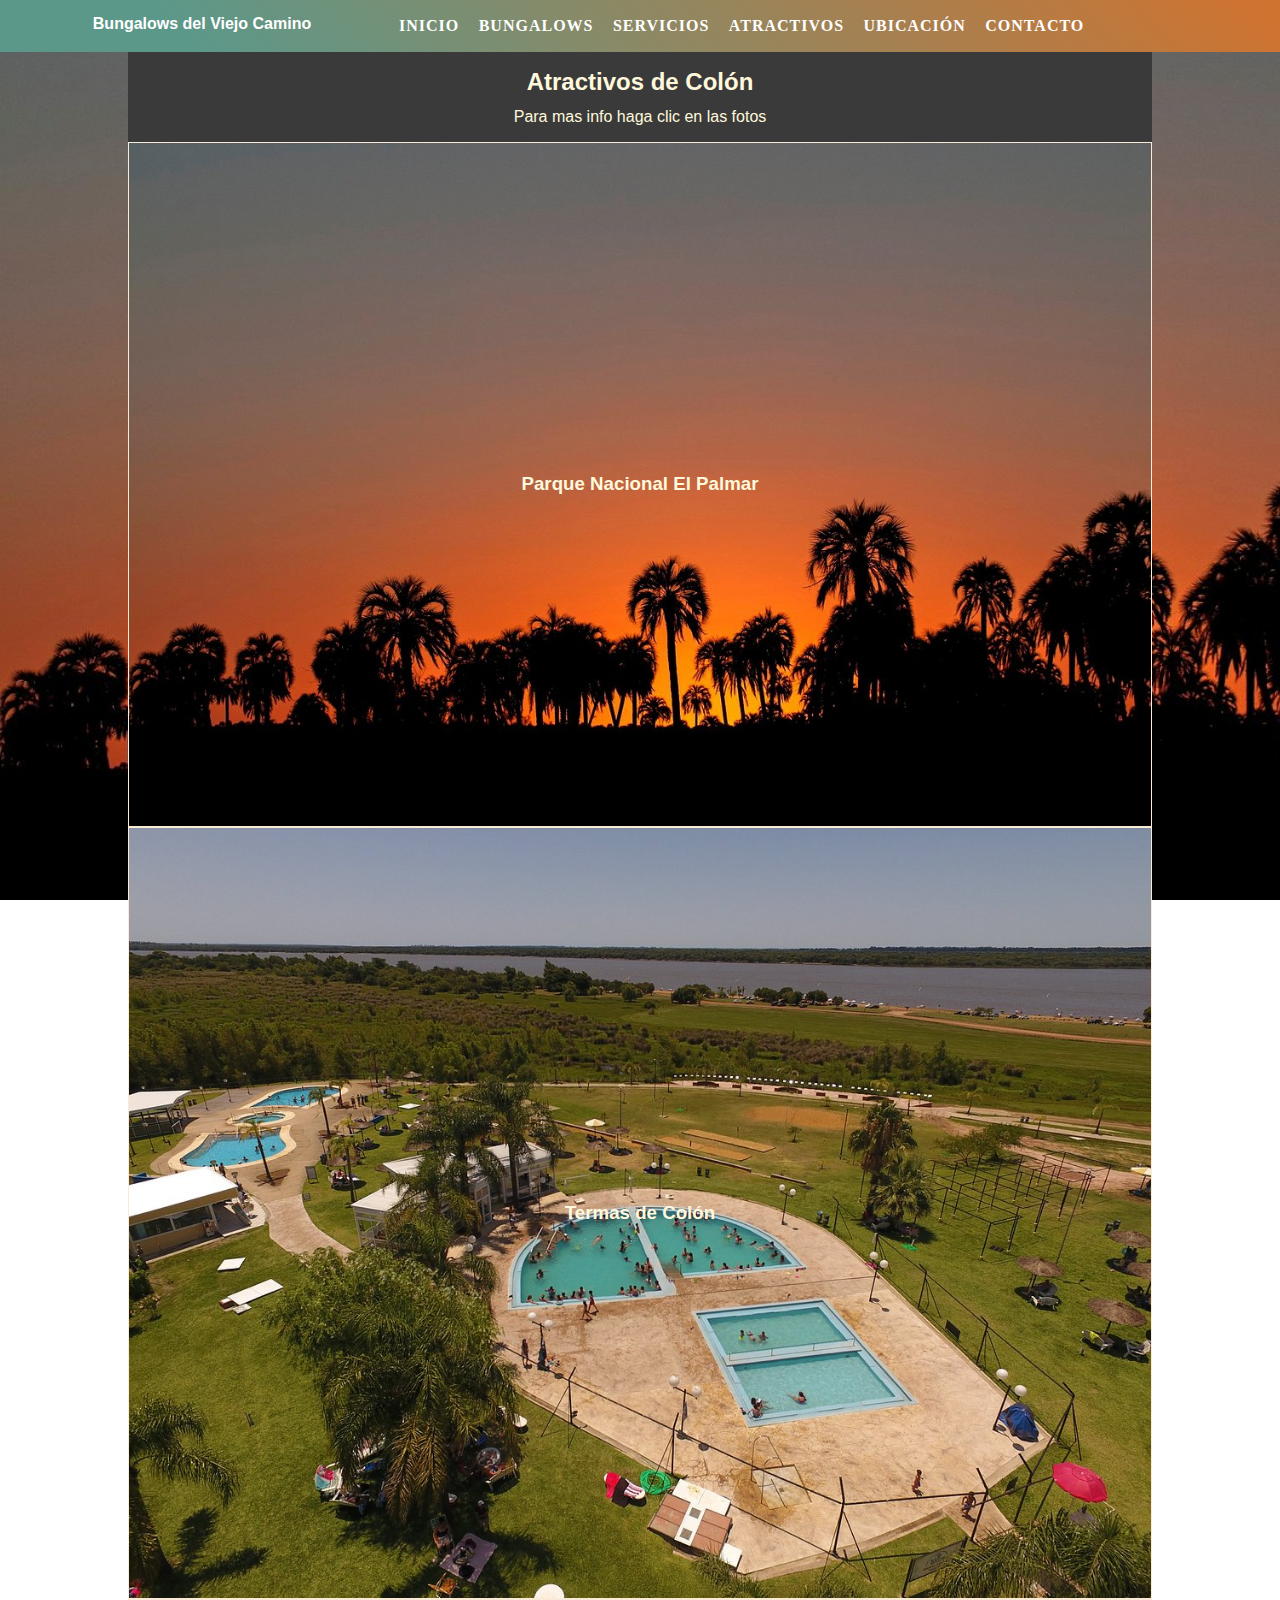
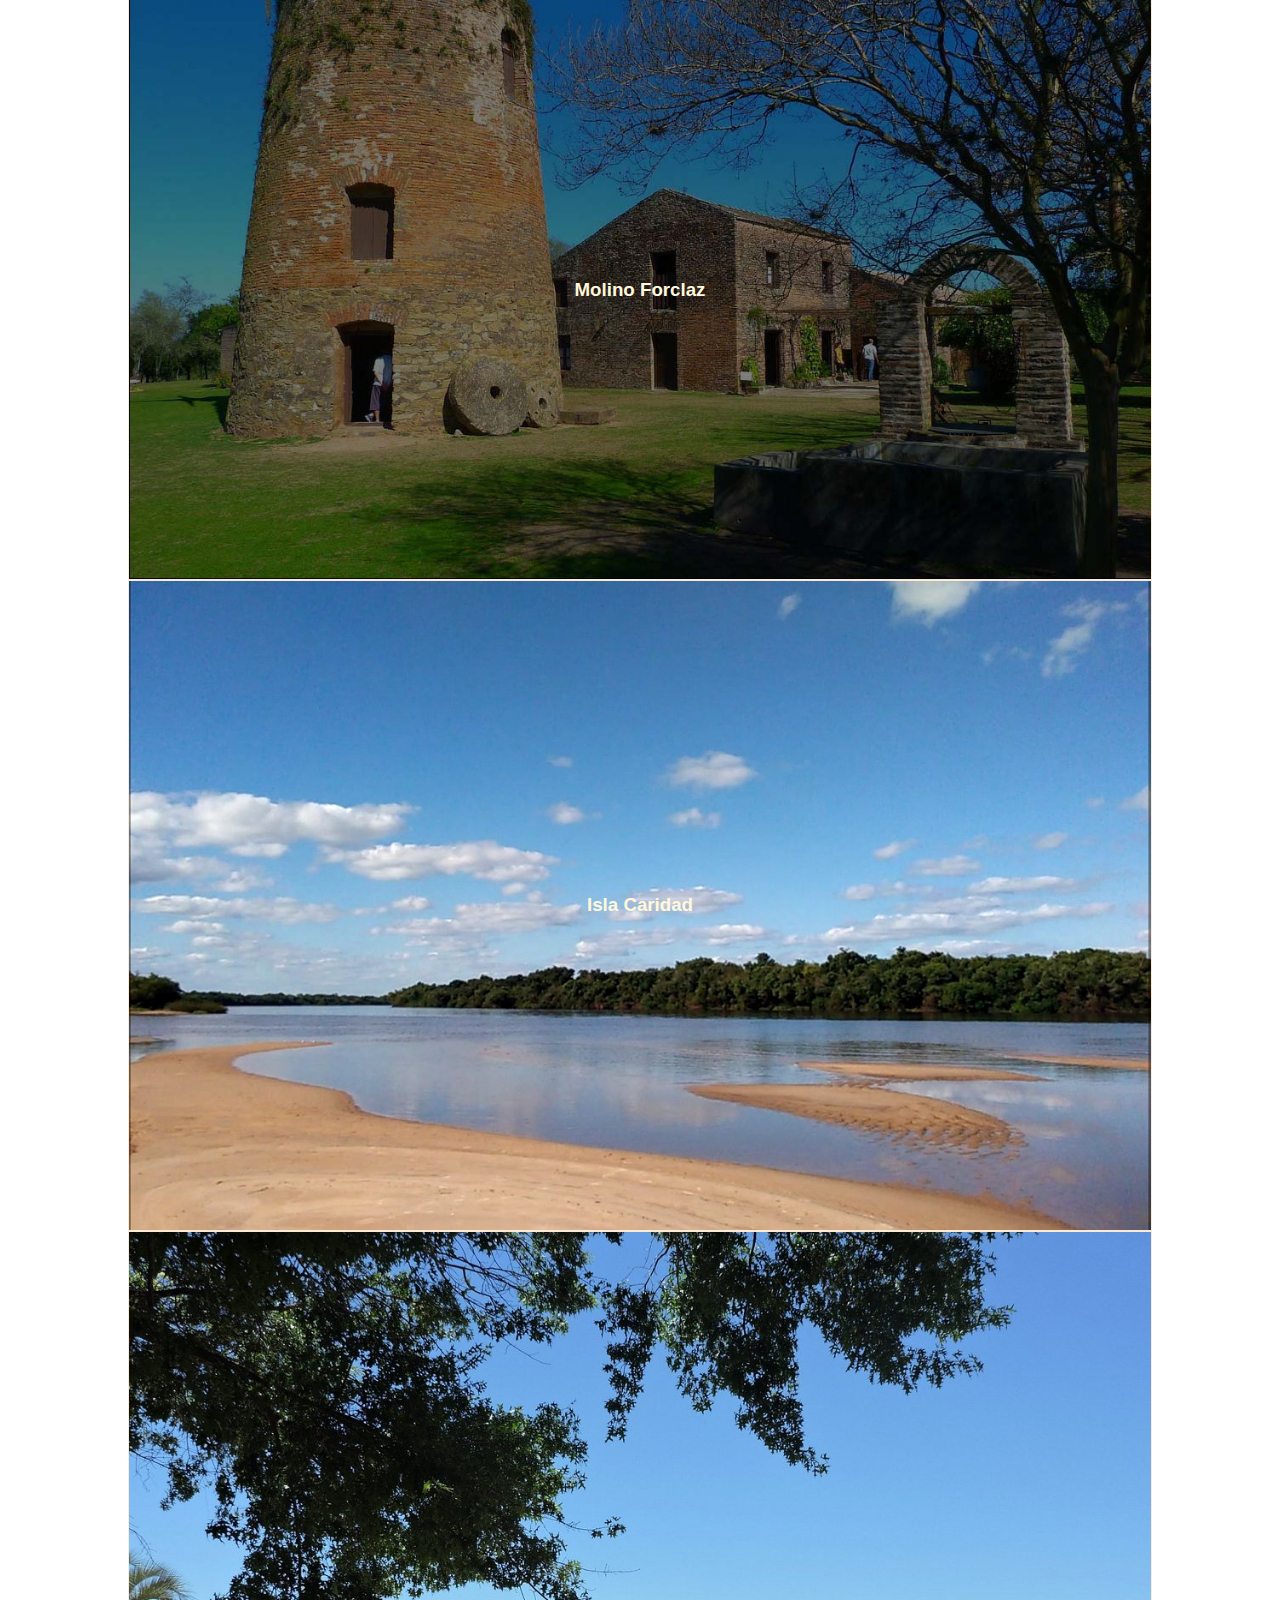
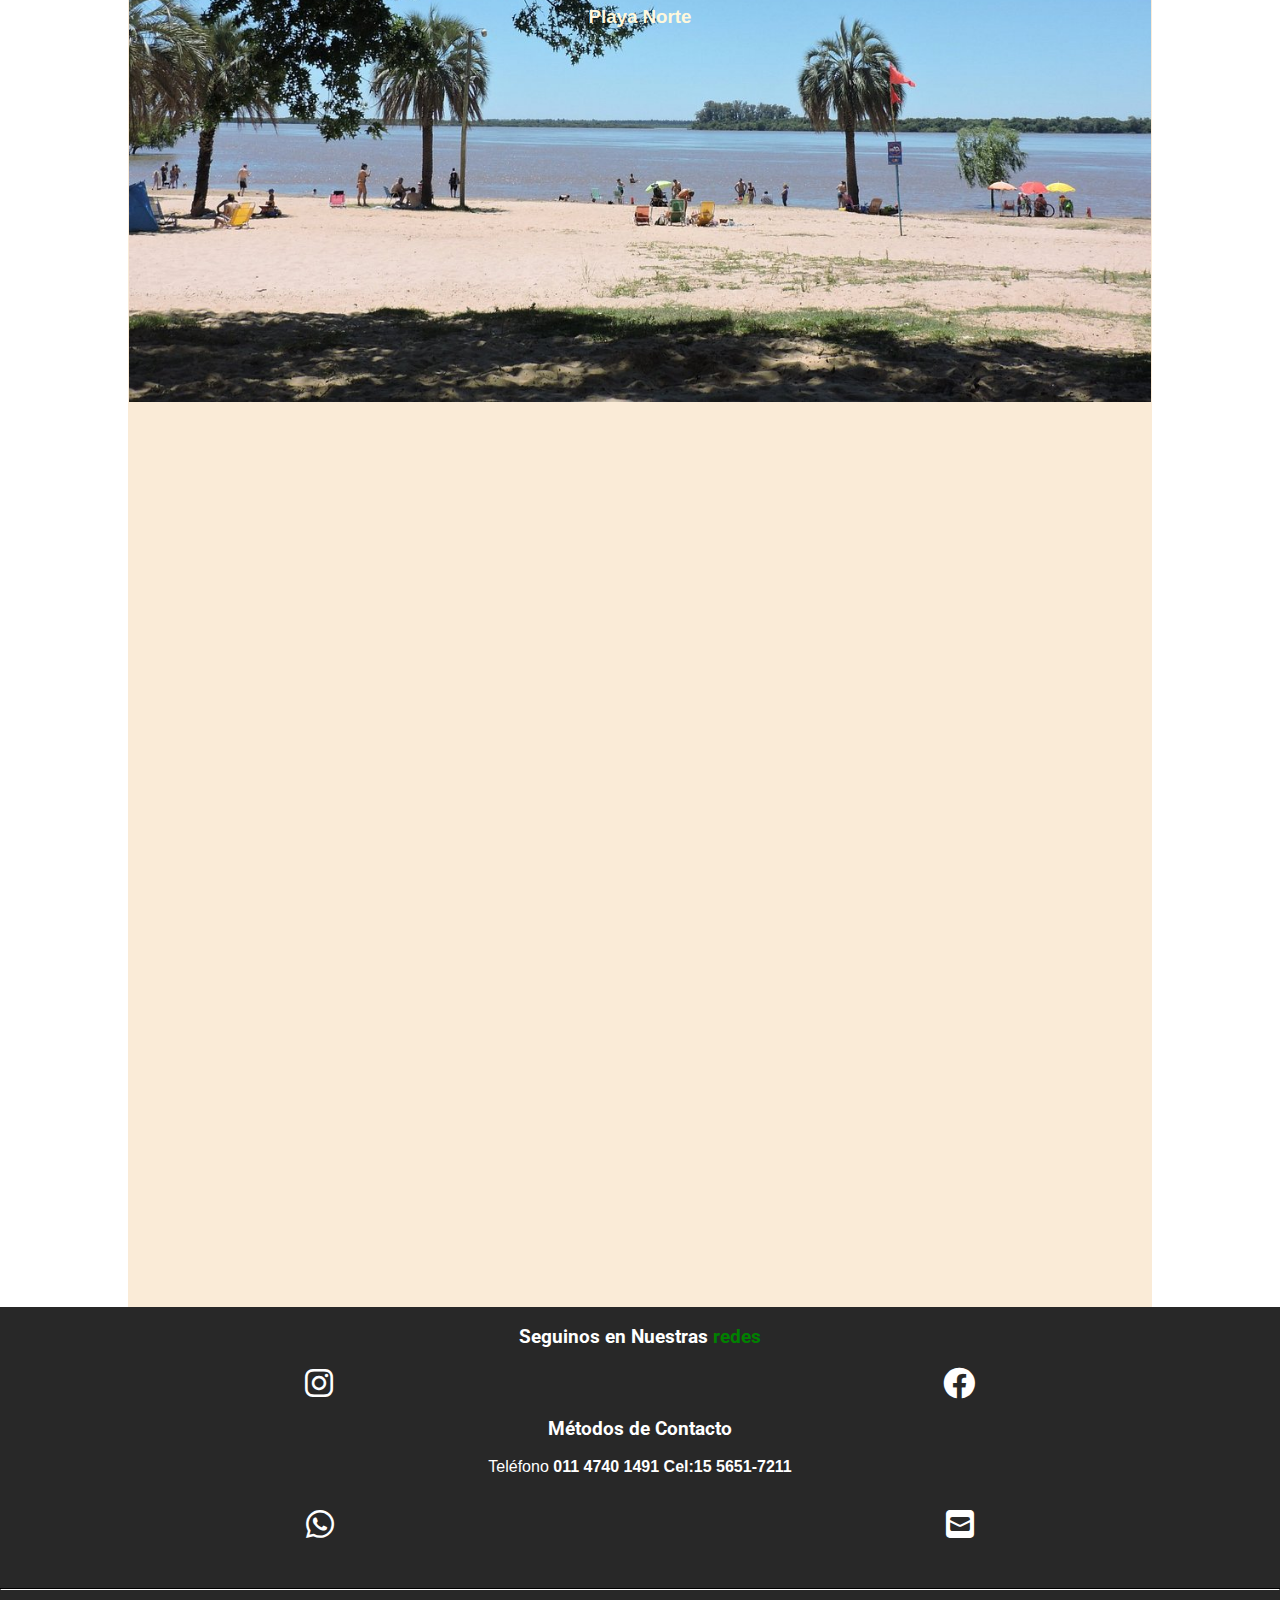
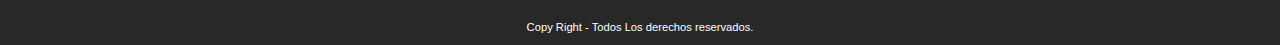
==== vistas/atractivos.html @ c1415321 "foto23A+telefonosCorreccion" ====
<!DOCTYPE html>
<html lang="en">
<head>   
    <link rel="preconnect" href="https://fonts.googleapis.com">
    <link rel="preconnect" href="https://fonts.gstatic.com" crossorigin>
    <link href="https://fonts.googleapis.com/css2?family=Roboto&display=swap" rel="stylesheet">    
    <link rel="stylesheet" href="../estilos/main.css">
    <meta charset="UTF-8">
    <meta http-equiv="X-UA-Compatible" content="IE=edge">
    <meta name="viewport" content="width=device-width, initial-scale=1.0">
    <meta name="description" content="Bungalows en colón entre ríos, alojamiento en colón Entre Ríos, El Palmar, Playa Norte">
    <meta name="keywords" content="Colón, Entre Rios, termas, río Uruguay, pileta, piamonte 590, aire acondicionado, bungalows">
    <meta name="author" content="Bungalows Del Viejo Camino, Silvia Dego">
    <title>Atractivos</title>
    <link rel="icon" href="../imagenes/icono.ico">    
    <link rel="stylesheet" href="https://cdnjs.cloudflare.com/ajax/libs/font-awesome/6.0.0-beta3/css/all.min.css">
</head>
<body>        
    <header class="header">         
        <div class="header__container--logo">   
			<h1 class="header__logo" id="logo">Bungalows del Viejo Camino </h1>      
			<a href="#" id="menu-toggle" onclick='toggle_menu(); false;'></a>
		</div>       
		<nav class="header__nav navegacion">
            <ul class="header__list menu">
                <li class="header__item"><a class="header__link" href="../index.html">Inicio</a></li>
                <li class="header__item"><a class="header__link" href="../vistas/bungalows.html">Bungalows</a></li>
				<li class="header__item"><a class="header__link" href="../vistas/servicios.html">Servicios</a></li>
                <li class="header__item"><a class="header__link" href="../vistas/atractivos.html">Atractivos</a></li>
                <li class="header__item"><a class="header__link" href="../vistas/ubicacion.html">Ubicación</a></li>
                <li class="header__item"><a class="header__link" href="../vistas/contacto.html">Contacto</a></li>
            </ul>  
        </nav>    
    </header>
    <main class="main"> 
        <section class="atractivos">
           <div class="atractivos__header">
               <h2 class="atractivos__titulo flicker-in-1 "> Atractivos de Colón</h2>
           	   <p class="atractivos__texto">Para mas info haga clic en las fotos</p>
           </div>           
           <div class="atractivos__contenedor">
                <div class="atractivos__fotos">
                    <h3 class="atractivos__subtitle bounce-in-top "> Parque Nacional El Palmar</h3>     
					<a class="atractivos__link" href="https://www.tripadvisor.es/Attraction_Review-g312797-d2417378-Reviews-Parque_Nacional_El_Palmar-Colon_Province_of_Entre_Rios_Litoral.html#/media-atf/2417378/277932740:p/?albumid=-160&type=0&category=-160" target="_blanc">
					<img class="atractivos__img" src="../imagenes/parque-nacional-el-palmar.jpg" alt="Parque parque nacional el palmar">
					 </a>
                </div>
                 <div class="atractivos__fotos">  
                    <h3 class="atractivos__subtitle">Termas de Colón</h3>                
                <a class="atractivos__link" href="https://www.tripadvisor.es/Attraction_Review-g312797-d2072940-Reviews-Termas_Colon-Colon_Province_of_Entre_Rios_Litoral.html" target="_blanc">
                    <img class="atractivos__img" src="../imagenes/termas.jpg" alt="Termas Colón">
                </a>                
                </div>
                <div class="atractivos__fotos">
                    <h3 class="atractivos__subtitle">Molino Forclaz</h3>     
                    <a class="atractivos__link" href="https://www.tripadvisor.es/Attraction_Review-g312797-d3155216-Reviews-Molino_Forclaz-Colon_Province_of_Entre_Rios_Litoral.html" target="_blanc">
                        <img class="atractivos__img" src="../imagenes/molinoForclaz.jpg" alt="Molino Forclaz">
                    </a>
                </div>
                <div class="atractivos__fotos">
                    <h3 class="atractivos__subtitle">Isla Caridad</h3>     
                    <a class="atractivos__link" href="https://www.tripadvisor.es/Attraction_Review-g312797-d13795003-Reviews-Isla_Caridad-Colon_Province_of_Entre_Rios_Litoral.html" target="_blanc">
                        <img class="atractivos__img" src="../imagenes/IslaCaridad.jpg" alt="Isla Caridad">
                    </a>
                </div>
                <div class="atractivos__fotos">
                    <h3 class="atractivos__subtitle">Playa Norte</h3>     
                    <a class="atractivos__link" href="https://www.tripadvisor.es/Attraction_Review-g312797-d11856618-Reviews-Playa_Norte-Colon_Province_of_Entre_Rios_Litoral.html" target="_blanc">
                        <img class="atractivos__img" src="../imagenes/playanorte.jpg" alt="Playa Norte">
                    </a>
                </div>
                <div class="atractivos__mapa">                
                    <iframe class="atractivos__iframe" src="https://www.youtube.com/embed/Rk9TwCcIaIY" title="YouTube video player" frameborder="0" allow="accelerometer; autoplay; clipboard-write; encrypted-media; gyroscope; picture-in-picture" allowfullscreen></iframe>
                </div>
            </div>
        </section>        
    </main>   
     <footer class="footer">  
		<div class="footer__container">
			<div class="footer__redes redes">                          
				<h3 class="footer__redes--title">Seguinos en Nuestras <span>redes</span> </h3>
				<ul class="footer__list menu__footer">            
					<li class="footer__item"><a class="footer__link" href="https://www.instagram.com/monoambientesdelviejocamino/" target="_blanc"><i class="fab fa-instagram heartbeat"></i> </a></li>
					<li class="footer__item"><a class="footer__link" href="https://www.facebook.com/bungalowsdelviejocamino" target="_blanc"><i class="fab fa-facebook heartbeat"></i></a></li>            
				</ul>
			</div>          
			<div class="footer__contacto contacto">
				<h3 class="footer__contacto--title">Métodos de Contacto</h3>
				<p class="footer__contacto--telefono">Teléfono <b>011 4740 1491 Cel:15 5651-7211</b> </p> 
				<ul class="footer__contacto--redes">
					<li class="footer__contacto--item"><a class="footer__contacto--link" href="https://wa.me/5491156517211" target="_blanc"><i class="fab fa-whatsapp blink-1"></i></a></li>
					<li class="footer__contacto--item"><a class="footer__contacto--link" href="mailto:silviadego@gmail.com"><i class="fa-solid fa-square-envelope heartbeat "></i></a></li>
				</ul>
			</div> 
		</div>
		<div class="borde"></div> 
		<div class="pie">
			<p>Copy Right - Todos Los derechos reservados.</p>
		</div>           
	</footer>	
	<script>
        function toggle_menu() {
            document.querySelector('body').classList.toggle('menu_abierto')
        }
    </script>
</body>
</html>
---- estilos/main.css ----
* {
  margin: 0;
  padding: 0;
  -webkit-box-sizing: border-box;
          box-sizing: border-box;
}

body {
  background-image: url(../imagenes/parque-nacional-el-palmar.jpg);
  background-repeat: no-repeat;
  background-size: cover;
  background-attachment: fixed;
  font-family: 'Lucida Sans', 'Lucida Sans Regular', 'Lucida Grande', 'Lucida Sans Unicode', Geneva, Verdana, sans-serif;
}

.header {
  background: #5c988a;
  background: linear-gradient(47deg, #5c988a 15%, #cf7330 98%);
}

.header__container--logo {
  background: #5c988a;
  background: linear-gradient(47deg, #5c988a 15%, #cf7330 98%);
  color: white;
  padding: 1em;
  font-size: .5em;
  display: -webkit-box;
  display: -ms-flexbox;
  display: flex;
  position: fixed;
  z-index: 1000000;
  top: 0;
  left: 0;
  right: 0;
}

.header__logo {
  margin: 0;
  -webkit-box-flex: 1;
      -ms-flex: 1;
          flex: 1;
  text-align: center;
  height: 37px;
  width: 28px;
}

.header__nav {
  position: fixed;
  background: rgba(0, 0, 0, 0.8);
  top: 0;
  bottom: 0;
  left: -100vw;
  width: 100%;
  -webkit-transition: 0.7s;
  transition: 0.7s;
  z-index: 2;
}

.header__list {
  list-style: none;
  padding: 0;
  width: 80%;
  margin: 6em auto;
  background: #FFF;
}

.header__link {
  display: block;
  padding: .75em 1em;
  border-bottom: 1px solid #AAA;
  color: #CFAD87;
  text-decoration: none;
}

.header__link:link {
  text-decoration: none;
}

.header__item:last-child a {
  border: none;
}

#menu-toggle {
  display: block;
  width: 20px;
  height: 20px;
  background: url(../imagenes/abrir-menu.png) no-repeat;
  background-size: contain;
  margin-top: 2px;
}

.menu_abierto nav {
  left: 0;
}

.menu_abierto #menu-toggle {
  background-image: url(../imagenes/cerrar-menu.png);
  width: 20px;
  height: 20px;
  background-size: contain;
  margin-top: 2px;
}

.main {
  width: 100%;
  background-color: antiquewhite;
  margin-top: 3.4em;
}

.hero__section {
  width: 100%;
  height: 100%;
  position: relative;
}

.hero__container--texto {
  position: absolute;
  top: 0;
  color: #fff;
  width: 100%;
  text-align: center;
  margin-top: 25%;
}

.hero__title {
  font-size: 2em;
  color: #fff;
  display: block;
}

.hero__texto {
  font-size: 1em;
  padding-top: 1em;
  display: block;
}

.hero__img {
  width: 100%;
  margin-bottom: -5px;
}

.hero__link {
  text-decoration: none;
  padding: 10px;
  background: green;
  color: #fff;
  display: inline-block;
  margin-top: 2em;
}

.jello-horizontal {
  -webkit-animation: jello-horizontal 0.9s both;
  animation: jello-horizontal 0.9s both;
}

@-webkit-keyframes jello-horizontal {
  0% {
    -webkit-transform: scale3d(1, 1, 1);
    transform: scale3d(1, 1, 1);
  }
  30% {
    -webkit-transform: scale3d(1.25, 0.75, 1);
    transform: scale3d(1.25, 0.75, 1);
  }
  40% {
    -webkit-transform: scale3d(0.75, 1.25, 1);
    transform: scale3d(0.75, 1.25, 1);
  }
  50% {
    -webkit-transform: scale3d(1.15, 0.85, 1);
    transform: scale3d(1.15, 0.85, 1);
  }
  65% {
    -webkit-transform: scale3d(0.95, 1.05, 1);
    transform: scale3d(0.95, 1.05, 1);
  }
  75% {
    -webkit-transform: scale3d(1.05, 0.95, 1);
    transform: scale3d(1.05, 0.95, 1);
  }
  100% {
    -webkit-transform: scale3d(1, 1, 1);
    transform: scale3d(1, 1, 1);
  }
}

@keyframes jello-horizontal {
  0% {
    -webkit-transform: scale3d(1, 1, 1);
    transform: scale3d(1, 1, 1);
  }
  30% {
    -webkit-transform: scale3d(1.25, 0.75, 1);
    transform: scale3d(1.25, 0.75, 1);
  }
  40% {
    -webkit-transform: scale3d(0.75, 1.25, 1);
    transform: scale3d(0.75, 1.25, 1);
  }
  50% {
    -webkit-transform: scale3d(1.15, 0.85, 1);
    transform: scale3d(1.15, 0.85, 1);
  }
  65% {
    -webkit-transform: scale3d(0.95, 1.05, 1);
    transform: scale3d(0.95, 1.05, 1);
  }
  75% {
    -webkit-transform: scale3d(1.05, 0.95, 1);
    transform: scale3d(1.05, 0.95, 1);
  }
  100% {
    -webkit-transform: scale3d(1, 1, 1);
    transform: scale3d(1, 1, 1);
  }
}

.borde {
  border: 1px solid black;
}

.heartbeat {
  -webkit-animation: heartbeat 1.5s ease-in-out infinite both;
  animation: heartbeat 1.5s ease-in-out infinite both;
}

@-webkit-keyframes heartbeat {
  from {
    -webkit-transform: scale(1);
    transform: scale(1);
    -webkit-transform-origin: center center;
    transform-origin: center center;
    -webkit-animation-timing-function: ease-out;
    animation-timing-function: ease-out;
  }
  10% {
    -webkit-transform: scale(0.91);
    transform: scale(0.91);
    -webkit-animation-timing-function: ease-in;
    animation-timing-function: ease-in;
  }
  17% {
    -webkit-transform: scale(0.98);
    transform: scale(0.98);
    -webkit-animation-timing-function: ease-out;
    animation-timing-function: ease-out;
  }
  33% {
    -webkit-transform: scale(0.87);
    transform: scale(0.87);
    -webkit-animation-timing-function: ease-in;
    animation-timing-function: ease-in;
  }
  45% {
    -webkit-transform: scale(1);
    transform: scale(1);
    -webkit-animation-timing-function: ease-out;
    animation-timing-function: ease-out;
  }
}

@keyframes heartbeat {
  from {
    -webkit-transform: scale(1);
    transform: scale(1);
    -webkit-transform-origin: center center;
    transform-origin: center center;
    -webkit-animation-timing-function: ease-out;
    animation-timing-function: ease-out;
  }
  10% {
    -webkit-transform: scale(0.91);
    transform: scale(0.91);
    -webkit-animation-timing-function: ease-in;
    animation-timing-function: ease-in;
  }
  17% {
    -webkit-transform: scale(0.98);
    transform: scale(0.98);
    -webkit-animation-timing-function: ease-out;
    animation-timing-function: ease-out;
  }
  33% {
    -webkit-transform: scale(0.87);
    transform: scale(0.87);
    -webkit-animation-timing-function: ease-in;
    animation-timing-function: ease-in;
  }
  45% {
    -webkit-transform: scale(1);
    transform: scale(1);
    -webkit-animation-timing-function: ease-out;
    animation-timing-function: ease-out;
  }
}

.blink-1 {
  -webkit-animation: blink-1 2s infinite both;
  animation: blink-1 7s infinite both;
}

@-webkit-keyframes blink-1 {
  0%,
  50%,
  100% {
    opacity: 1;
  }
  25%,
  75% {
    opacity: 0;
  }
}

@keyframes blink-1 {
  0%,
  50%,
  100% {
    opacity: 1;
  }
  25%,
  75% {
    opacity: 0;
  }
}

/* BUNGALOWS */
.bungalows {
  width: 100%;
}

.bungalows__title {
  font-size: 1em;
  padding: 10px;
  text-align: center;
}

.bungalows__container {
  width: 100%;
  display: inline-block;
}

.bungalows__articulo {
  width: 100%;
  display: inline-block;
}

.bungalows__articulo--img {
  width: 100%;
  height: 200px;
  border: 3px solid black;
  padding: 0.2em;
}

.swing-in-top-fwd {
  -webkit-animation: swing-in-top-fwd 1s cubic-bezier(0.175, 0.885, 0.32, 1.275) both;
  animation: swing-in-top-fwd 1s cubic-bezier(0.175, 0.885, 0.32, 1.275) both;
}

@-webkit-keyframes swing-in-top-fwd {
  0% {
    -webkit-transform: rotateX(-100deg);
    transform: rotateX(-100deg);
    -webkit-transform-origin: top;
    transform-origin: top;
    opacity: 0;
  }
  100% {
    -webkit-transform: rotateX(0deg);
    transform: rotateX(0deg);
    -webkit-transform-origin: top;
    transform-origin: top;
    opacity: 1;
  }
}

@keyframes swing-in-top-fwd {
  0% {
    -webkit-transform: rotateX(-100deg);
    transform: rotateX(-100deg);
    -webkit-transform-origin: top;
    transform-origin: top;
    opacity: 0;
  }
  100% {
    -webkit-transform: rotateX(0deg);
    transform: rotateX(0deg);
    -webkit-transform-origin: top;
    transform-origin: top;
    opacity: 1;
  }
}

.bungalows__articulo--title {
  text-align: center;
  padding: 10px 0 10px 0;
}

.bungalows__articulo--texto {
  padding: 10px;
  text-align: center;
}

.borde {
  border-bottom: 1px solid #000;
  display: inline-block;
  width: 100%;
  margin: 1em 0 1em 0;
}

.bungalows__warning {
  padding: 0 .5em .5em .5em;
}

/* Servicios */
.servicios__title {
  text-align: center;
  background: #3A3A3A;
  padding: .7em 0 .7em 0;
  color: #fff;
}

.servicios__img--header {
  width: 100%;
}

.servicios__presentacion {
  background: url(../imagenes/molinoForclaz.jpg);
  background-attachment: fixed;
  padding: 1em 0 1em 0;
  margin-top: -4px;
  width: 100%;
}

.servicios__subtitle {
  text-align: center;
  color: #fff;
  padding-bottom: 1em;
}

.servicios__texto {
  color: #fff;
  line-height: 1.5em;
  padding: 0 1em 0 1em;
}

.servicios__list--ul {
  padding: 1em 0 1em 1em;
  width: 100%;
}

.servicios__list {
  list-style: none;
}

.servicios__item {
  line-height: 1.7em;
}

.fa-solid {
  color: green;
  padding-right: .5em;
}

.servicios__imagen {
  width: 100%;
  height: auto;
}

.tilt-in-fwd-tr {
  -webkit-animation: tilt-in-fwd-tr 0.6s cubic-bezier(0.25, 0.46, 0.45, 0.94) both;
  animation: tilt-in-fwd-tr 0.6s cubic-bezier(0.25, 0.46, 0.45, 0.94) both;
}

@-webkit-keyframes tilt-in-fwd-tr {
  0% {
    -webkit-transform: rotateY(20deg) rotateX(35deg) translate(300px, -300px) skew(-35deg, 10deg);
    transform: rotateY(20deg) rotateX(35deg) translate(300px, -300px) skew(-35deg, 10deg);
    opacity: 0;
  }
  100% {
    -webkit-transform: rotateY(0) rotateX(0deg) translate(0, 0) skew(0deg, 0deg);
    transform: rotateY(0) rotateX(0deg) translate(0, 0) skew(0deg, 0deg);
    opacity: 1;
  }
}

@keyframes tilt-in-fwd-tr {
  0% {
    -webkit-transform: rotateY(20deg) rotateX(35deg) translate(300px, -300px) skew(-35deg, 10deg);
    transform: rotateY(20deg) rotateX(35deg) translate(300px, -300px) skew(-35deg, 10deg);
    opacity: 0;
  }
  100% {
    -webkit-transform: rotateY(0) rotateX(0deg) translate(0, 0) skew(0deg, 0deg);
    transform: rotateY(0) rotateX(0deg) translate(0, 0) skew(0deg, 0deg);
    opacity: 1;
  }
}

/* Atractivos */
.atractivos {
  color: cornsilk;
  width: 100%;
  display: inline-block;
}

.atractivos__header {
  background: #3A3A3A;
  padding: 1em 0 1em 0;
  text-align: center;
}

.atractivos__titulo {
  padding-bottom: .5em;
}

.flicker-in-1 {
  -webkit-animation: flicker-in-1 2s linear both;
  animation: flicker-in-1 2s linear both;
}

@-webkit-keyframes flicker-in-1 {
  0% {
    opacity: 0;
  }
  10% {
    opacity: 0;
  }
  10.1% {
    opacity: 1;
  }
  10.2% {
    opacity: 0;
  }
  20% {
    opacity: 0;
  }
  20.1% {
    opacity: 1;
  }
  20.6% {
    opacity: 0;
  }
  30% {
    opacity: 0;
  }
  30.1% {
    opacity: 1;
  }
  30.5% {
    opacity: 1;
  }
  30.6% {
    opacity: 0;
  }
  45% {
    opacity: 0;
  }
  45.1% {
    opacity: 1;
  }
  50% {
    opacity: 1;
  }
  55% {
    opacity: 1;
  }
  55.1% {
    opacity: 0;
  }
  57% {
    opacity: 0;
  }
  57.1% {
    opacity: 1;
  }
  60% {
    opacity: 1;
  }
  60.1% {
    opacity: 0;
  }
  65% {
    opacity: 0;
  }
  65.1% {
    opacity: 1;
  }
  75% {
    opacity: 1;
  }
  75.1% {
    opacity: 0;
  }
  77% {
    opacity: 0;
  }
  77.1% {
    opacity: 1;
  }
  85% {
    opacity: 1;
  }
  85.1% {
    opacity: 0;
  }
  86% {
    opacity: 0;
  }
  86.1% {
    opacity: 1;
  }
  100% {
    opacity: 1;
  }
}

@keyframes flicker-in-1 {
  0% {
    opacity: 0;
  }
  10% {
    opacity: 0;
  }
  10.1% {
    opacity: 1;
  }
  10.2% {
    opacity: 0;
  }
  20% {
    opacity: 0;
  }
  20.1% {
    opacity: 1;
  }
  20.6% {
    opacity: 0;
  }
  30% {
    opacity: 0;
  }
  30.1% {
    opacity: 1;
  }
  30.5% {
    opacity: 1;
  }
  30.6% {
    opacity: 0;
  }
  45% {
    opacity: 0;
  }
  45.1% {
    opacity: 1;
  }
  50% {
    opacity: 1;
  }
  55% {
    opacity: 1;
  }
  55.1% {
    opacity: 0;
  }
  57% {
    opacity: 0;
  }
  57.1% {
    opacity: 1;
  }
  60% {
    opacity: 1;
  }
  60.1% {
    opacity: 0;
  }
  65% {
    opacity: 0;
  }
  65.1% {
    opacity: 1;
  }
  75% {
    opacity: 1;
  }
  75.1% {
    opacity: 0;
  }
  77% {
    opacity: 0;
  }
  77.1% {
    opacity: 1;
  }
  85% {
    opacity: 1;
  }
  85.1% {
    opacity: 0;
  }
  86% {
    opacity: 0;
  }
  86.1% {
    opacity: 1;
  }
  100% {
    opacity: 1;
  }
}

.atractivos__contenedor {
  width: 100%;
}

.atractivos__fotos {
  width: 100%;
  position: relative;
}

.atractivos__subtitle {
  position: absolute;
  top: 50%;
  left: 50%;
  -webkit-transform: translate(-50%, -50%);
          transform: translate(-50%, -50%);
}

.atractivos__img {
  width: 100%;
  height: 300px;
}

.kenburns-top {
  -webkit-animation: kenburns-top 5s ease-out both;
  animation: kenburns-top 5s ease-out both;
}

@-webkit-keyframes kenburns-top {
  0% {
    -webkit-transform: scale(1) translateY(0);
    transform: scale(1) translateY(0);
    -webkit-transform-origin: 50% 16%;
    transform-origin: 50% 16%;
  }
  100% {
    -webkit-transform: scale(1.25) translateY(-15px);
    transform: scale(1.25) translateY(-15px);
    -webkit-transform-origin: top;
    transform-origin: top;
  }
}

@keyframes kenburns-top {
  0% {
    -webkit-transform: scale(1) translateY(0);
    transform: scale(1) translateY(0);
    -webkit-transform-origin: 50% 16%;
    transform-origin: 50% 16%;
  }
  100% {
    -webkit-transform: scale(1.25) translateY(-15px);
    transform: scale(1.25) translateY(-15px);
    -webkit-transform-origin: top;
    transform-origin: top;
  }
}

.atractivos__mapa {
  width: 100%;
}

.atractivos__iframe {
  width: 100%;
  height: 250px;
}

.bounce-in-top {
  -webkit-animation: bounce-in-top 1.1s both;
  animation: bounce-in-top 1.1s both;
}

@-webkit-keyframes bounce-in-top {
  0% {
    -webkit-transform: translateY(-500px);
    transform: translateY(-500px);
    -webkit-animation-timing-function: ease-in;
    animation-timing-function: ease-in;
    opacity: 0;
  }
  38% {
    -webkit-transform: translateY(0);
    transform: translateY(0);
    -webkit-animation-timing-function: ease-out;
    animation-timing-function: ease-out;
    opacity: 1;
  }
  55% {
    -webkit-transform: translateY(-65px);
    transform: translateY(-65px);
    -webkit-animation-timing-function: ease-in;
    animation-timing-function: ease-in;
  }
  72% {
    -webkit-transform: translateY(0);
    transform: translateY(0);
    -webkit-animation-timing-function: ease-out;
    animation-timing-function: ease-out;
  }
  81% {
    -webkit-transform: translateY(-28px);
    transform: translateY(-28px);
    -webkit-animation-timing-function: ease-in;
    animation-timing-function: ease-in;
  }
  90% {
    -webkit-transform: translateY(0);
    transform: translateY(0);
    -webkit-animation-timing-function: ease-out;
    animation-timing-function: ease-out;
  }
  95% {
    -webkit-transform: translateY(-8px);
    transform: translateY(-8px);
    -webkit-animation-timing-function: ease-in;
    animation-timing-function: ease-in;
  }
  100% {
    -webkit-transform: translateY(0);
    transform: translateY(0);
    -webkit-animation-timing-function: ease-out;
    animation-timing-function: ease-out;
  }
}

@keyframes bounce-in-top {
  0% {
    -webkit-transform: translateY(-500px);
    transform: translateY(-500px);
    -webkit-animation-timing-function: ease-in;
    animation-timing-function: ease-in;
    opacity: 0;
  }
  38% {
    -webkit-transform: translateY(0);
    transform: translateY(0);
    -webkit-animation-timing-function: ease-out;
    animation-timing-function: ease-out;
    opacity: 1;
  }
  55% {
    -webkit-transform: translateY(-65px);
    transform: translateY(-65px);
    -webkit-animation-timing-function: ease-in;
    animation-timing-function: ease-in;
  }
  72% {
    -webkit-transform: translateY(0);
    transform: translateY(0);
    -webkit-animation-timing-function: ease-out;
    animation-timing-function: ease-out;
  }
  81% {
    -webkit-transform: translateY(-28px);
    transform: translateY(-28px);
    -webkit-animation-timing-function: ease-in;
    animation-timing-function: ease-in;
  }
  90% {
    -webkit-transform: translateY(0);
    transform: translateY(0);
    -webkit-animation-timing-function: ease-out;
    animation-timing-function: ease-out;
  }
  95% {
    -webkit-transform: translateY(-8px);
    transform: translateY(-8px);
    -webkit-animation-timing-function: ease-in;
    animation-timing-function: ease-in;
  }
  100% {
    -webkit-transform: translateY(0);
    transform: translateY(0);
    -webkit-animation-timing-function: ease-out;
    animation-timing-function: ease-out;
  }
}

/*  UBICACION */
.ubicacion_ {
  text-align: center;
}

.ubicacion__title {
  background-color: #3A3A3A;
  height: 3em;
  text-align: center;
  -webkit-box-pack: center;
      -ms-flex-pack: center;
          justify-content: center;
  -webkit-box-align: center;
      -ms-flex-align: center;
          align-items: center;
  display: -webkit-box;
  display: -ms-flexbox;
  display: flex;
  color: #fff;
}

.colum__der h3 {
  text-align: center;
  margin-bottom: 2em;
}

.coordenadas {
  text-align: center;
  margin-top: 5em;
}

.swing-in-top-fwd {
  -webkit-animation: swing-in-top-fwd 1.5s linear both;
  animation: swing-in-top-fwd 1.5s linear both;
}

@-webkit-keyframes swing-in-top-fwd {
  0% {
    -webkit-transform: rotateX(-100deg);
    transform: rotateX(-100deg);
    -webkit-transform-origin: top;
    transform-origin: top;
    opacity: 0;
  }
  100% {
    -webkit-transform: rotateX(0deg);
    transform: rotateX(0deg);
    -webkit-transform-origin: top;
    transform-origin: top;
    opacity: 1;
  }
}

@keyframes swing-in-top-fwd {
  0% {
    -webkit-transform: rotateX(-100deg);
    transform: rotateX(-100deg);
    -webkit-transform-origin: top;
    transform-origin: top;
    opacity: 0;
  }
  100% {
    -webkit-transform: rotateX(0deg);
    transform: rotateX(0deg);
    -webkit-transform-origin: top;
    transform-origin: top;
    opacity: 1;
  }
}

.ubicacion__iframe {
  width: 100%;
}

.ubicacion__ubicacion {
  padding: 2em;
  text-align: center;
  background-image: url(../imagenes/IslaCaridad.jpg);
  background-position: bottom;
  background-attachment: fixed;
  font-weight: 800;
  color: #fff;
}

.rotate-scale-up {
  -webkit-animation: rotate-scale-up 2s linear both;
  animation: rotate-scale-up 2s linear both;
}

@-webkit-keyframes rotate-scale-up {
  0% {
    -webkit-transform: scale(1) rotateZ(0);
    transform: scale(1) rotateZ(0);
  }
  50% {
    -webkit-transform: scale(2) rotateZ(180deg);
    transform: scale(2) rotateZ(180deg);
  }
  100% {
    -webkit-transform: scale(1) rotateZ(360deg);
    transform: scale(1) rotateZ(360deg);
  }
}

@keyframes rotate-scale-up {
  0% {
    -webkit-transform: scale(1) rotateZ(0);
    transform: scale(1) rotateZ(0);
  }
  50% {
    -webkit-transform: scale(2) rotateZ(180deg);
    transform: scale(2) rotateZ(180deg);
  }
  100% {
    -webkit-transform: scale(1) rotateZ(360deg);
    transform: scale(1) rotateZ(360deg);
  }
}

/* CONTACTO */
.qr container {
  width: 100%;
}

.qr img {
  width: 50%;
  margin-top: 1.6rem;
}

.scale-in-center {
  -webkit-animation: scale-in-center 5s cubic-bezier(0.25, 0.46, 0.45, 0.94) 1.5s infinite both;
  animation: scale-in-center 5s cubic-bezier(0.25, 0.46, 0.45, 0.94) 1.5s infinite both;
}

@-webkit-keyframes scale-in-center {
  0% {
    -webkit-transform: scale(0);
    transform: scale(0);
    opacity: 1;
  }
  100% {
    -webkit-transform: scale(1);
    transform: scale(1);
    opacity: 1;
  }
}

@keyframes scale-in-center {
  0% {
    -webkit-transform: scale(0);
    transform: scale(0);
    opacity: 1;
  }
  100% {
    -webkit-transform: scale(1);
    transform: scale(1);
    opacity: 1;
  }
}

.bienvenidos {
  background-color: #3A3A3A;
  color: aliceblue;
  padding: 20px 20px;
  text-align: center;
}

.formulario__contenedor {
  width: 100%;
  padding: .5em;
}

.fomulario__div {
  width: 100%;
}

.formulario__label {
  width: 100%;
  display: inline-block;
  margin: .5em 0 .5em 0;
}

.formulario__casilleros, .formulario__mensaje {
  width: 100%;
  padding: .7em;
}

.formulario__mensaje {
  height: 200px;
}

.formulario__submit, .formulario__reset {
  background: green;
  padding: .5em 1em .5em 1em;
  width: 49%;
  border: none;
  margin: 1em 0 1em 0;
  color: #fff;
}

.formulario__reset {
  background: green;
  padding: .5em 1em .5em 1em;
  width: 49%;
  border: none;
  margin: 1em 0 1em 0;
  color: #fff;
}

.footer {
  background-color: #282828;
  width: 100%;
}

.footer__redes--title, .footer__contacto--title {
  padding: 1em;
  color: #fff;
  font-family: 'Roboto', sans-serif;
  text-align: center;
}

.footer__redes--title span {
  color: green;
}

.footer__container div ul {
  display: -webkit-box;
  display: -ms-flexbox;
  display: flex;
  -ms-flex-pack: distribute;
      justify-content: space-around;
  -ms-flex-wrap: wrap;
      flex-wrap: wrap;
}

.footer__container div ul li {
  list-style: none;
}

.footer__container div ul li a {
  text-decoration: none;
}

.footer__container div ul li a i {
  color: #fff;
  font-size: 2em;
}

.footer__container .contacto {
  text-align: center;
}

.footer__container .contacto p {
  color: #fff;
}

.footer__container .contacto a i {
  font-size: 2em;
  color: #fff;
  padding: 1em;
}

.borde {
  display: inline-block;
  padding-bottom: 1em 0 1em 0;
  border-bottom: 1px solid #fff;
  width: 100%;
}

.pie p {
  color: #fff;
  padding: 1em;
  text-align: center;
  font-size: 0.7em;
}

@media only screen and (min-width: 320px) {
  .contenedor-grid {
    display: -ms-grid;
    display: grid;
        grid-template-areas: 'header ' 'main' 'main' 'footer';
    -ms-grid-columns: 1fr;
        grid-template-columns: 1fr;
    -ms-grid-rows: auto;
        grid-template-rows: auto;
  }
  header {
    -ms-grid-row: 1;
    -ms-grid-column: 1;
    grid-area: header;
  }
  main {
    -ms-grid-row: 2;
    -ms-grid-row-span: 2;
    -ms-grid-column: 1;
    grid-area: main;
  }
  footer {
    -ms-grid-row: 4;
    -ms-grid-column: 1;
    grid-area: footer;
  }
  /*Contacto*/
  .formulario__ubicacion {
    text-align: center;
    line-height: 2rem;
  }
}

@media only screen and (min-width: 480px) {
  .contenedor-grid {
    display: -ms-grid;
    display: grid;
        grid-template-areas: 'header header' 'main main' 'main main' 'footer footer';
    -ms-grid-columns: 1fr auto;
        grid-template-columns: 1fr auto;
    -ms-grid-rows: auto;
        grid-template-rows: auto;
  }
  header {
    -ms-grid-row: 1;
    -ms-grid-column: 1;
    -ms-grid-column-span: 2;
    grid-area: header;
  }
  main {
    -ms-grid-row: 2;
    -ms-grid-row-span: 2;
    -ms-grid-column: 1;
    -ms-grid-column-span: 2;
    grid-area: main;
  }
  footer {
    -ms-grid-row: 4;
    -ms-grid-column: 1;
    -ms-grid-column-span: 2;
    grid-area: footer;
  }
  .bungalows__container {
    display: -webkit-box;
    display: -ms-flexbox;
    display: flex;
    -ms-flex-wrap: wrap;
        flex-wrap: wrap;
    -webkit-box-pack: start;
        -ms-flex-pack: start;
            justify-content: flex-start;
  }
  .bungalows__articulo {
    width: 46%;
    margin: 9px;
  }
  .bungalows__articulo--img {
    width: 100%;
  }
  .bienvenidos {
    background-color: #3A3A3A;
    color: aliceblue;
    padding: 20px 20px;
  }
  .formulario__ubicacion {
    text-align: center;
  }
}

@media only screen and (min-width: 576px) {
  .contenedor-grid {
    display: -ms-grid;
    display: grid;
        grid-template-areas: 'header  ' 'main' 'main' 'footer ';
    -ms-grid-columns: 1fr 1fr;
        grid-template-columns: 1fr 1fr;
    -ms-grid-rows: auto;
        grid-template-rows: auto;
  }
  header {
    -ms-grid-row: 1;
    -ms-grid-column: 1;
    grid-area: header;
  }
  main {
    -ms-grid-row: 2;
    -ms-grid-row-span: 2;
    -ms-grid-column: 1;
    grid-area: main;
  }
  footer {
    -ms-grid-row: 4;
    -ms-grid-column: 1;
    grid-area: footer;
  }
  /*Contacto*/
  .formulario__ubicacion {
    text-align: center;
  }
}

@media only screen and (min-width: 768px) {
  .contenedor-grid {
    display: -ms-grid;
    display: grid;
        grid-template-areas: 'header header ' 'main main' 'main main' 'footer footer';
    -ms-grid-columns: 1fr 1fr;
        grid-template-columns: 1fr 1fr;
    -ms-grid-rows: auto;
        grid-template-rows: auto;
  }
  header {
    -ms-grid-row: 1;
    -ms-grid-column: 1;
    -ms-grid-column-span: 2;
    grid-area: header;
  }
  main {
    -ms-grid-row: 2;
    -ms-grid-row-span: 2;
    -ms-grid-column: 1;
    -ms-grid-column-span: 2;
    grid-area: main;
  }
  footer {
    -ms-grid-row: 4;
    -ms-grid-column: 1;
    -ms-grid-column-span: 2;
    grid-area: footer;
  }
  .atractivos__contenedor {
    display: -webkit-box;
    display: -ms-flexbox;
    display: flex;
    -webkit-box-pack: start;
        -ms-flex-pack: start;
            justify-content: flex-start;
    -ms-flex-wrap: wrap;
        flex-wrap: wrap;
    width: 100%;
  }
  .bungalows__container {
    display: -webkit-box;
    display: -ms-flexbox;
    display: flex;
    -ms-flex-wrap: wrap;
        flex-wrap: wrap;
    -webkit-box-pack: start;
        -ms-flex-pack: start;
            justify-content: flex-start;
  }
  .bungalows__articulo {
    width: 47.5%;
    margin: 9px;
  }
  /*Contacto*/
  .formulario__ubicacion {
    text-align: center;
  }
  .bungalows__warning {
    text-align: center;
    font-size: smaller;
  }
}

@media only screen and (min-width: 991px) {
  .main {
    margin: 0;
  }
  #menu-toggle {
    display: none;
  }
  .header {
    display: -webkit-box;
    display: -ms-flexbox;
    display: flex;
    -webkit-box-pack: justify;
        -ms-flex-pack: justify;
            justify-content: space-between;
    width: 100%;
    -webkit-box-align: center;
        -ms-flex-align: center;
            align-items: center;
  }
  .header__nav, .header__container--logo {
    position: static;
  }
  .header__container--logo {
    margin: auto;
    padding: 15px 0px 0px 20px;
    -webkit-box-shadow: none;
            box-shadow: none;
    display: block;
    background: none;
  }
  .header__logo {
    width: 100%;
    display: inline-block;
    vertical-align: middle;
  }
  .header__nav {
    width: 70%;
    display: inline-block;
    vertical-align: middle;
    background: none;
  }
  .header__list {
    margin: 0;
    background: none;
  }
  .header__item {
    list-style: none;
    display: inline-block;
    padding: 0;
  }
  .header__link {
    display: block;
    text-decoration: none;
    text-align: center;
    font-weight: bold;
    letter-spacing: 1px;
    color: #FFF;
    font-family: 'Libre Baskerville';
    text-transform: uppercase;
    border-bottom: none;
    padding: 0;
    margin-left: 15px;
  }
  .main {
    width: 80%;
    margin: auto;
  }
  .servicios__img--header {
    width: 100%;
  }
  .servicios__lista {
    display: -webkit-box;
    display: -ms-flexbox;
    display: flex;
    -webkit-box-pack: justify;
        -ms-flex-pack: justify;
            justify-content: space-between;
    -ms-flex-wrap: wrap;
        flex-wrap: wrap;
  }
  .servicios__list--ul {
    width: 40%;
  }
  .servicios__img {
    width: 59%;
    height: auto;
  }
  .servicios__imagen {
    width: 100%;
    height: 100%;
  }
  /*ATRACTIVOS */
  .atractivos__contenedor {
    display: -webkit-box;
    display: -ms-flexbox;
    display: flex;
    -webkit-box-pack: start;
        -ms-flex-pack: start;
            justify-content: flex-start;
    -ms-flex-wrap: wrap;
        flex-wrap: wrap;
    width: 100%;
  }
  .atractivos__fotos {
    margin: 1px;
    width: 100%;
  }
  .atractivos__img {
    width: 100%;
    height: 100%;
  }
  .atractivos__mapa {
    width: 100%;
  }
  .atractivos__iframe {
    width: 100%;
    height: 900px;
  }
  /*contacto*/
  .formulario {
    display: -webkit-box;
    display: -ms-flexbox;
    display: flex;
    -webkit-box-pack: justify;
        -ms-flex-pack: justify;
            justify-content: space-between;
  }
  .formulario__contenedor {
    width: 55%;
  }
  .formulario__ubicacion {
    width: 40%;
    -webkit-box-pack: center;
        -ms-flex-pack: center;
            justify-content: center;
    -webkit-box-align: center;
        -ms-flex-align: center;
            align-items: center;
    margin-top: 7em;
    margin-right: 1.5em;
  }
  /*bungalows*/
  .bungalows__container {
    display: -webkit-box;
    display: -ms-flexbox;
    display: flex;
    -ms-flex-pack: distribute;
        justify-content: space-around;
    -ms-flex-wrap: wrap;
        flex-wrap: wrap;
    /*display: grid;
		grid-template-columns: repeat(1fr);*/
  }
  .bungalows__articulo {
    width: 30%;
  }
  .bungalows__warning {
    text-align: center;
    font-size: smaller;
  }
  .bungalows div:hover img {
    -webkit-transform: scale(1.1);
            transform: scale(1.1);
    transform: scale(1.1);
    -webkit-transition: 2s;
    transition: 2s;
  }
}

@media only screen and (min-width: 1200px) {
  .contenedor-grid {
    display: -ms-grid;
    display: grid;
        grid-template-areas: 'header header header' 'main main main' 'main main main' 'footer footer footer';
    -ms-grid-columns: 1fr 1fr 1fr;
        grid-template-columns: 1fr 1fr 1fr;
    -ms-grid-rows: auto;
        grid-template-rows: auto;
  }
  header {
    -ms-grid-row: 1;
    -ms-grid-column: 1;
    -ms-grid-column-span: 3;
    grid-area: header;
  }
  main {
    -ms-grid-row: 2;
    -ms-grid-row-span: 2;
    -ms-grid-column: 1;
    -ms-grid-column-span: 3;
    grid-area: main;
  }
  footer {
    -ms-grid-row: 4;
    -ms-grid-column: 1;
    -ms-grid-column-span: 3;
    grid-area: footer;
  }
  /*bungalows*/
  .bungalows__warning {
    text-align: center;
  }
  .bungalows__warning h2 {
    text-align: center;
    font-size: 0.9em;
  }
  .bungalows div:hover img {
    -webkit-transform: scale(1.1);
            transform: scale(1.1);
    transform: scale(1.1);
    -webkit-transition: 2s;
    transition: 2s;
  }
  .atractivos__iframe {
    width: 100%;
    height: 900px;
  }
}
/*# sourceMappingURL=main.css.map */
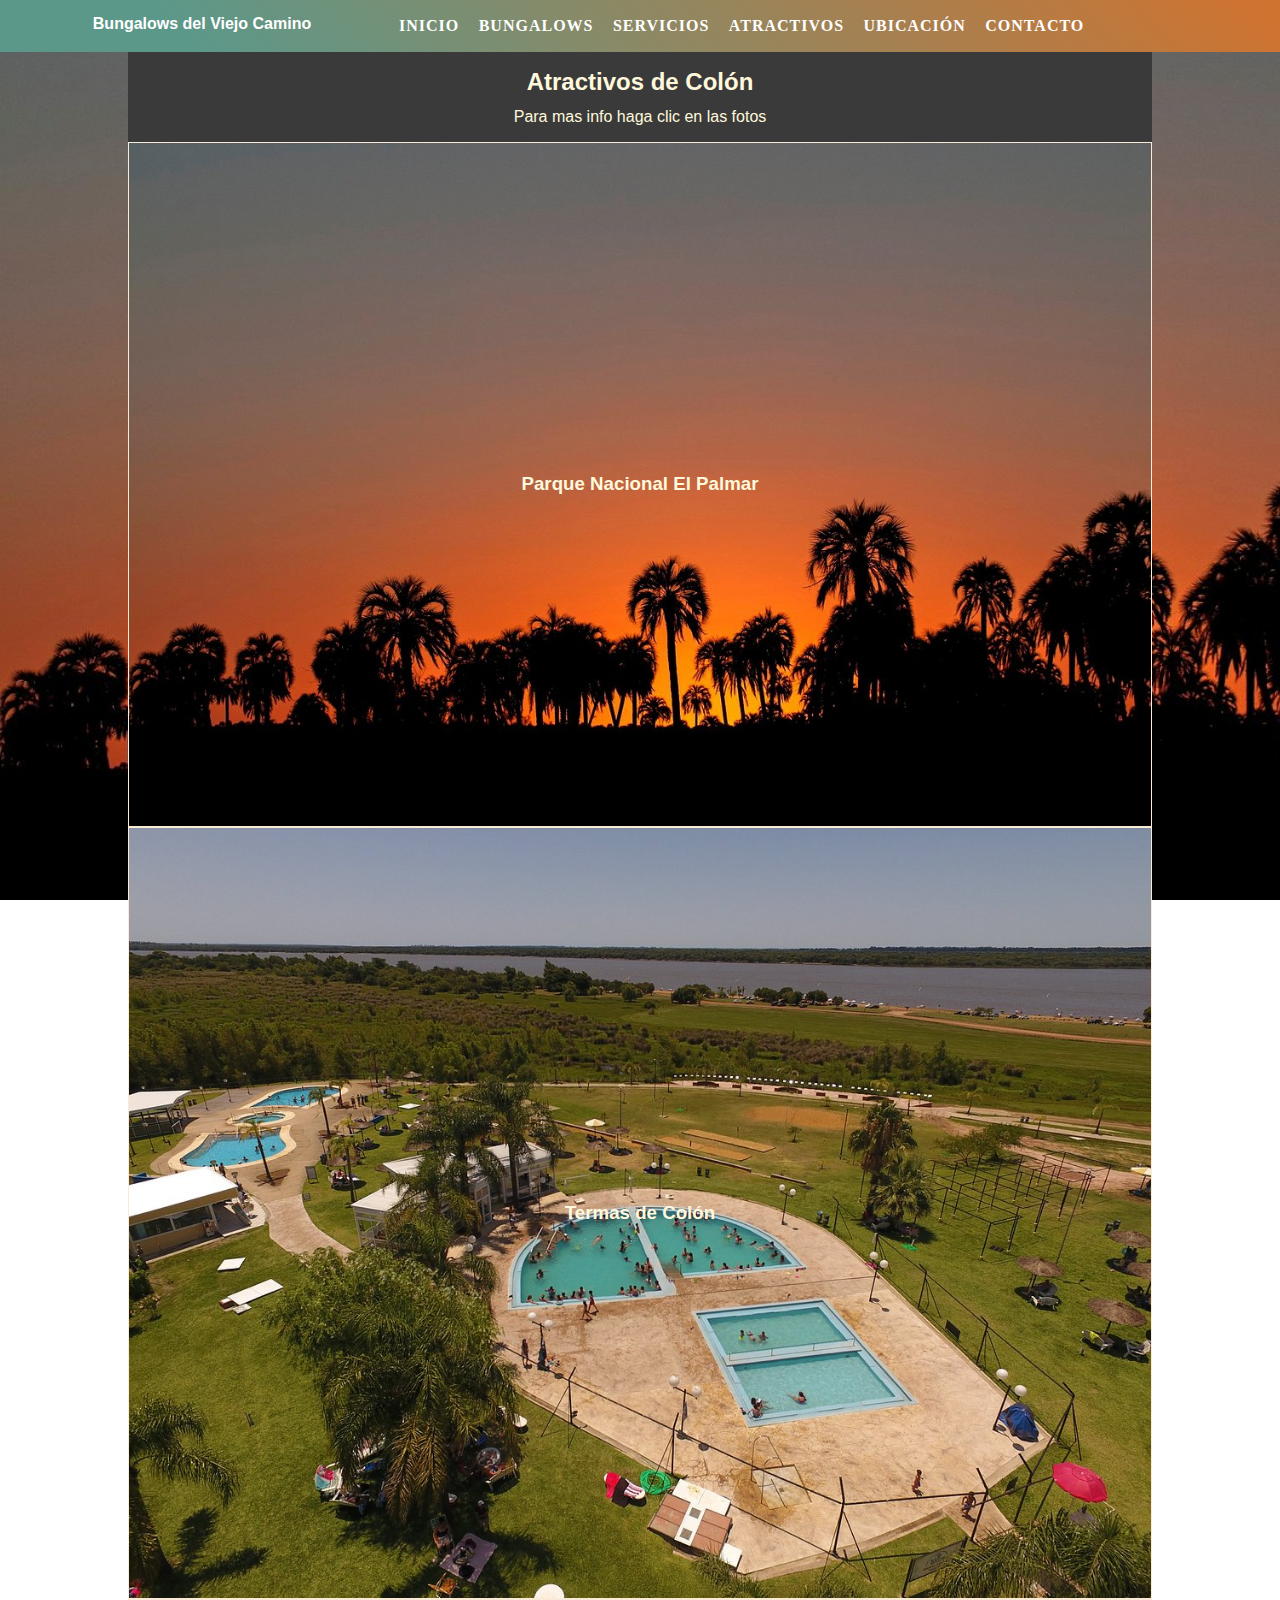
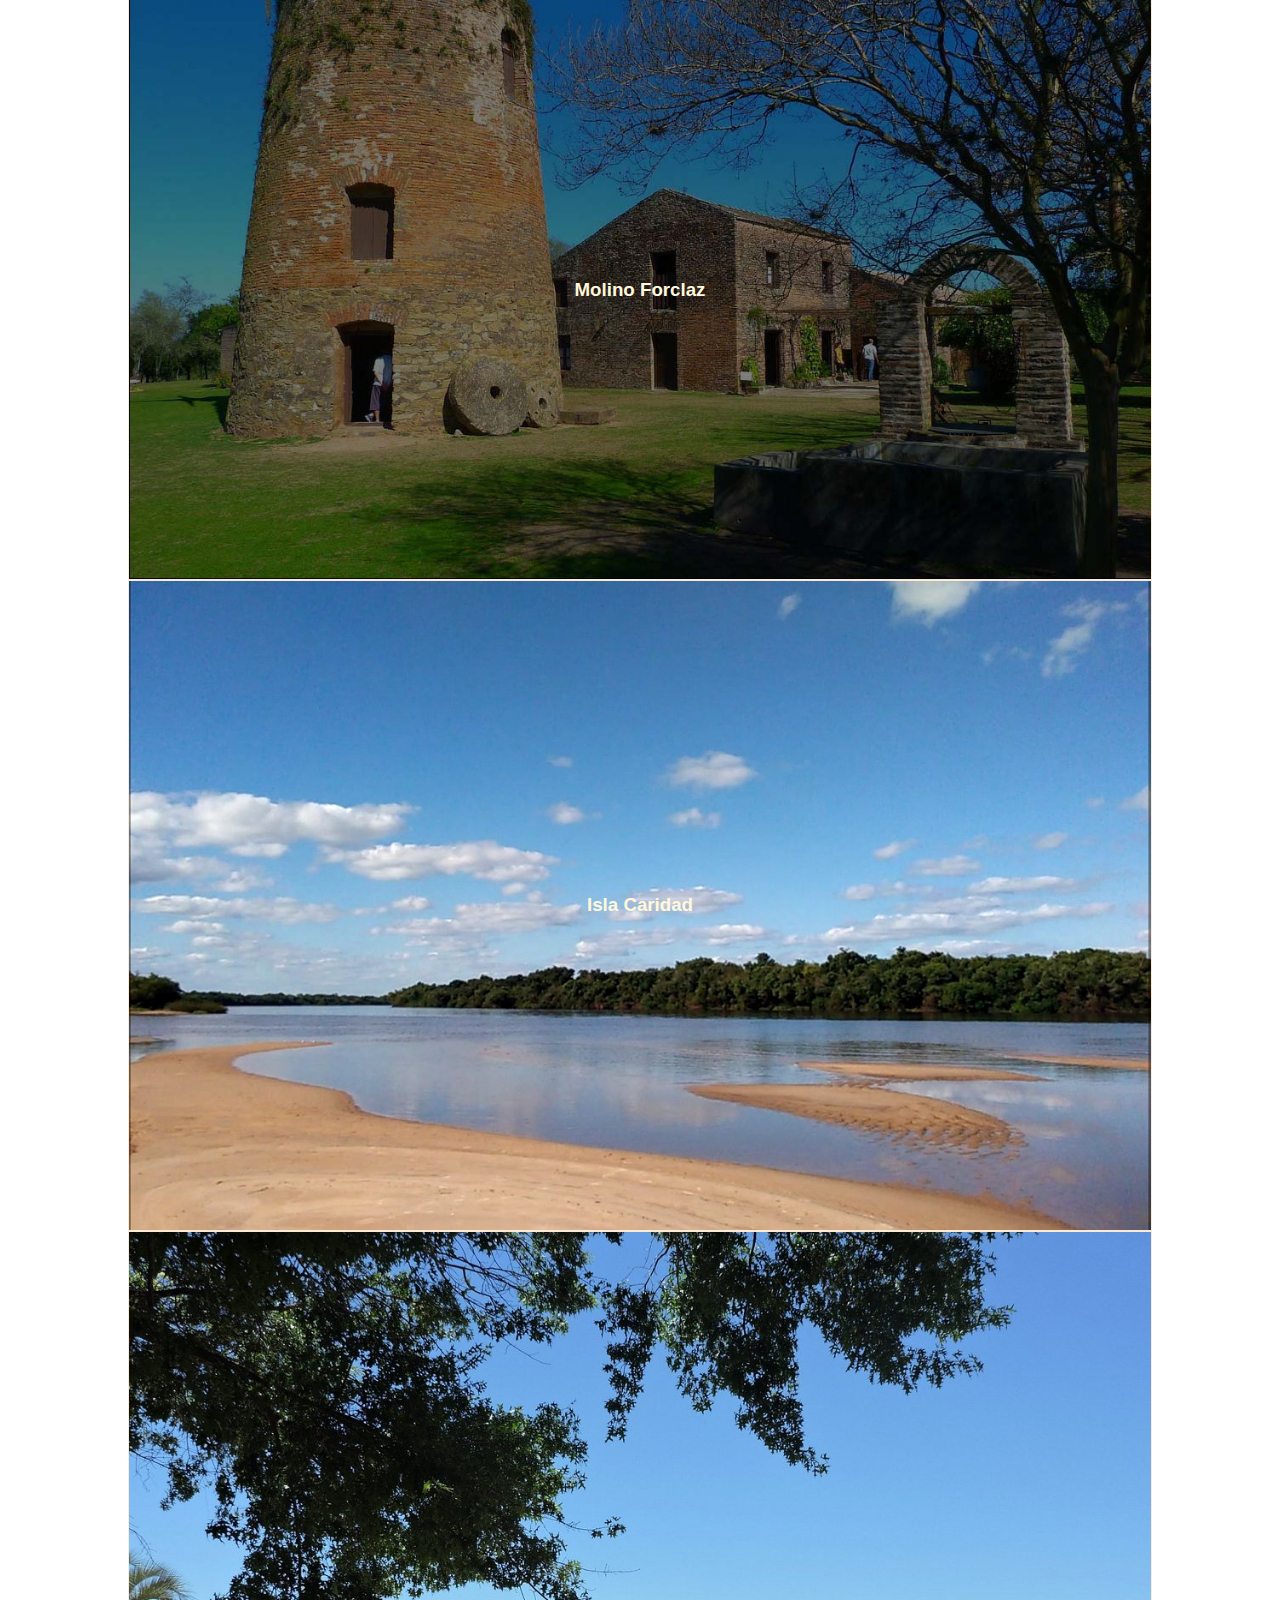
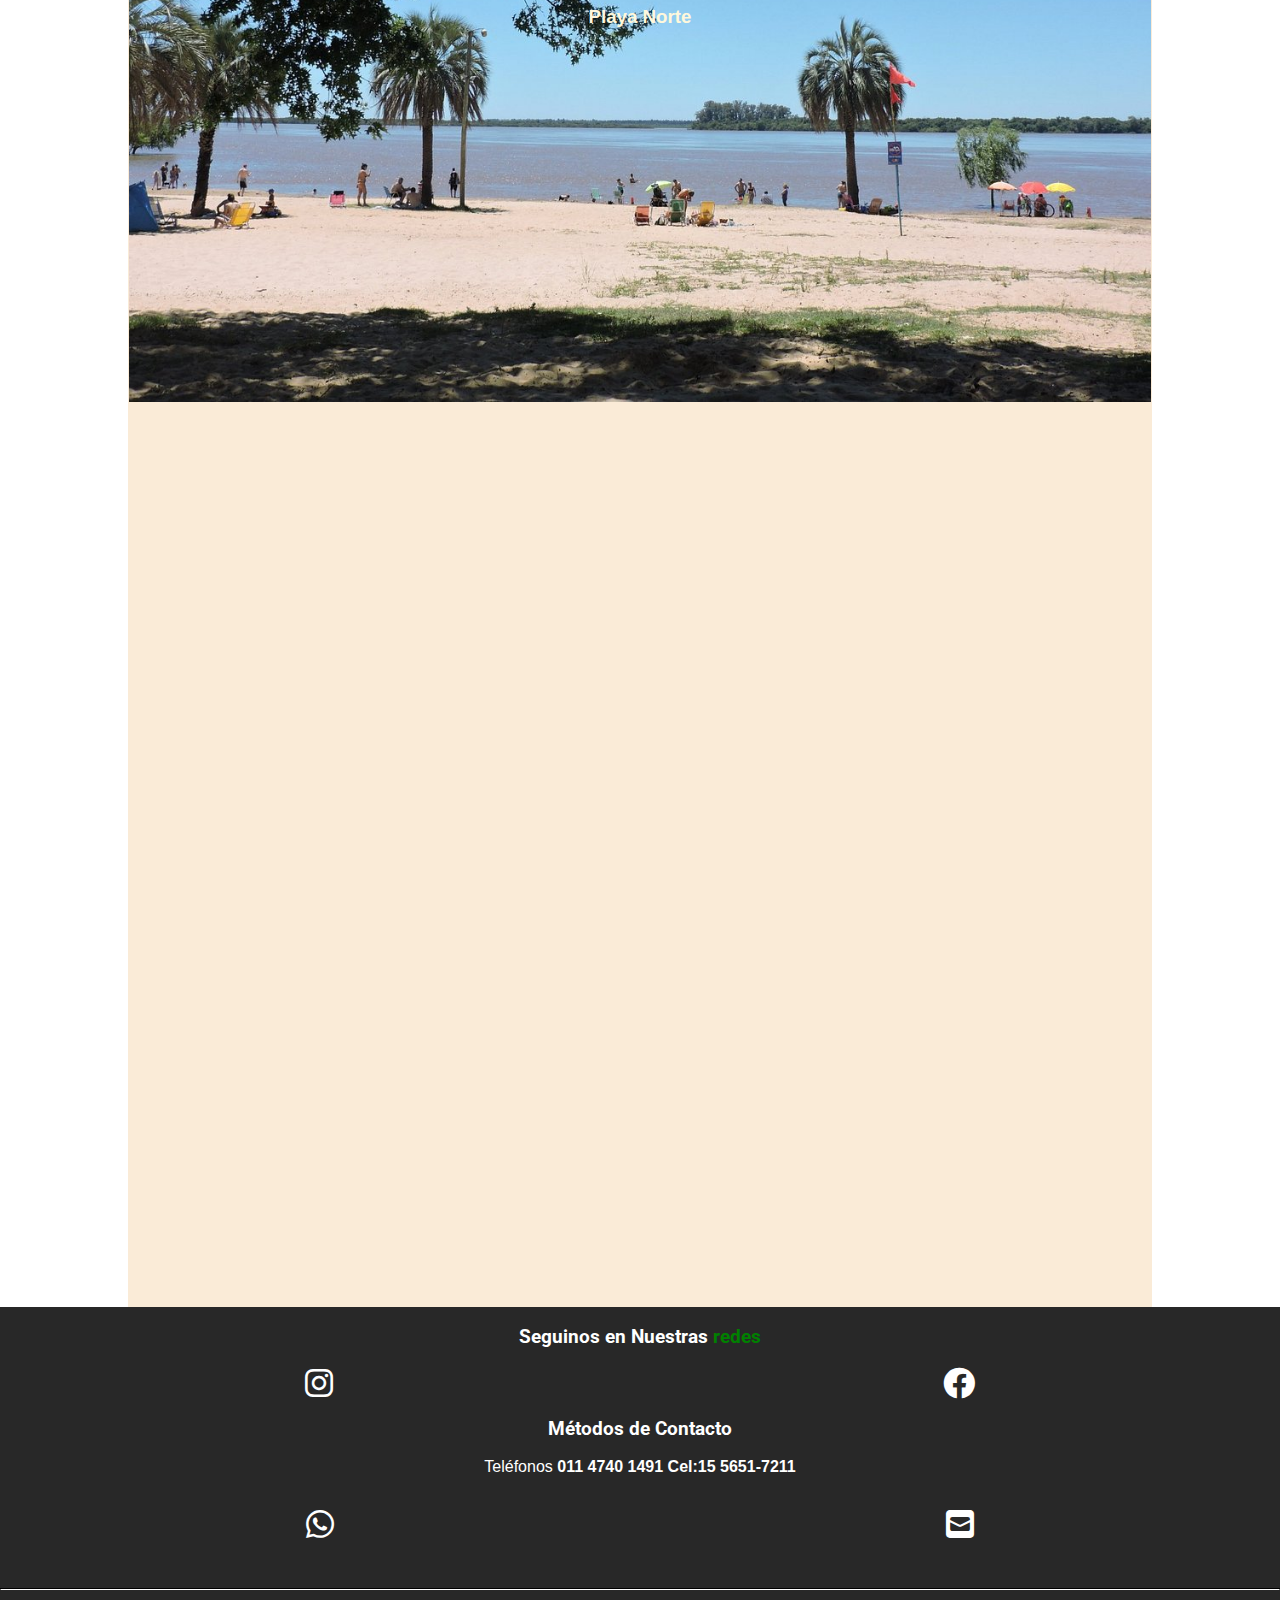
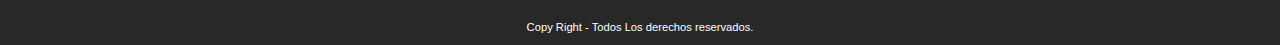
==== commit f9461c78: "cambio foto y s a telefonos" ====
--- a/vistas/atractivos.html
+++ b/vistas/atractivos.html
@@ -86,7 +86,7 @@
 			</div>          
 			<div class="footer__contacto contacto">
 				<h3 class="footer__contacto--title">Métodos de Contacto</h3>
-				<p class="footer__contacto--telefono">Teléfono <b>011 4740 1491 Cel:15 5651-7211</b> </p> 
+				<p class="footer__contacto--telefono">Teléfonos <b>011 4740 1491 Cel:15 5651-7211</b> </p> 
 				<ul class="footer__contacto--redes">
 					<li class="footer__contacto--item"><a class="footer__contacto--link" href="https://wa.me/5491156517211" target="_blanc"><i class="fab fa-whatsapp blink-1"></i></a></li>
 					<li class="footer__contacto--item"><a class="footer__contacto--link" href="mailto:silviadego@gmail.com"><i class="fa-solid fa-square-envelope heartbeat "></i></a></li>
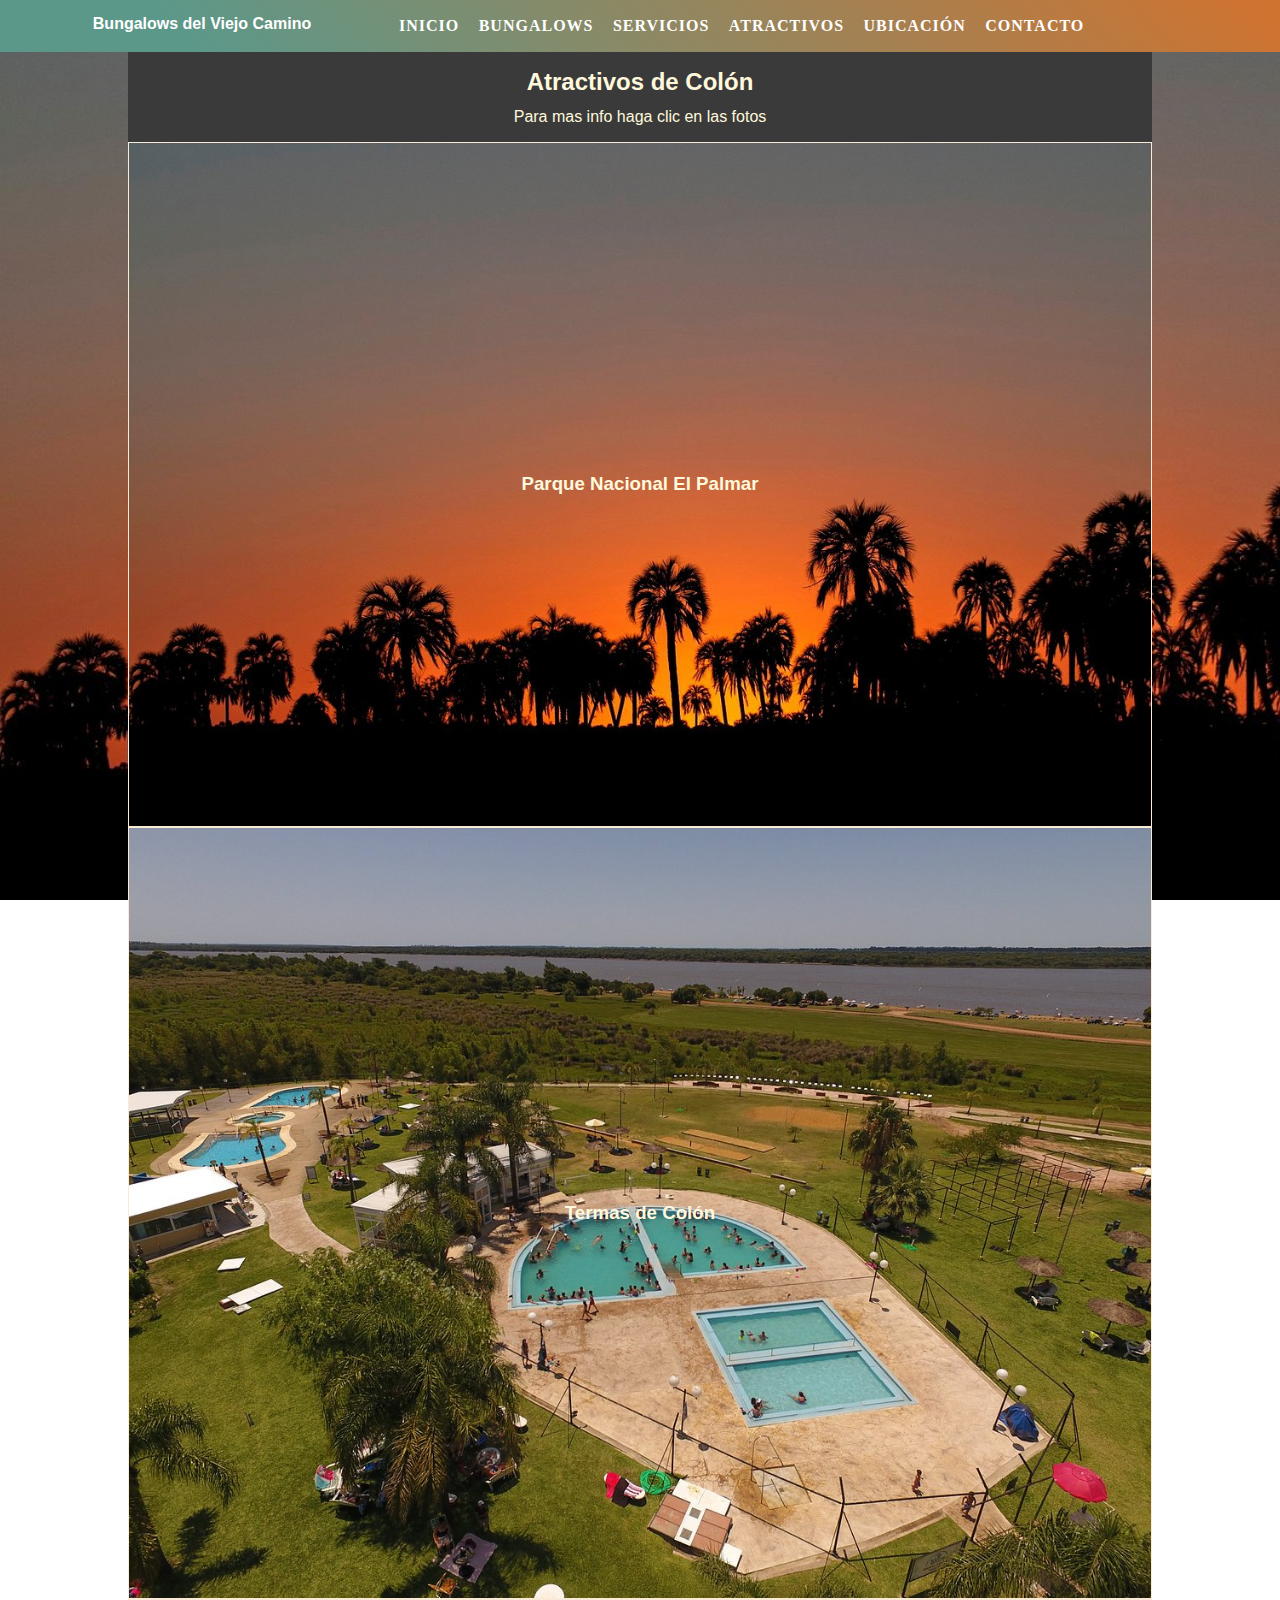
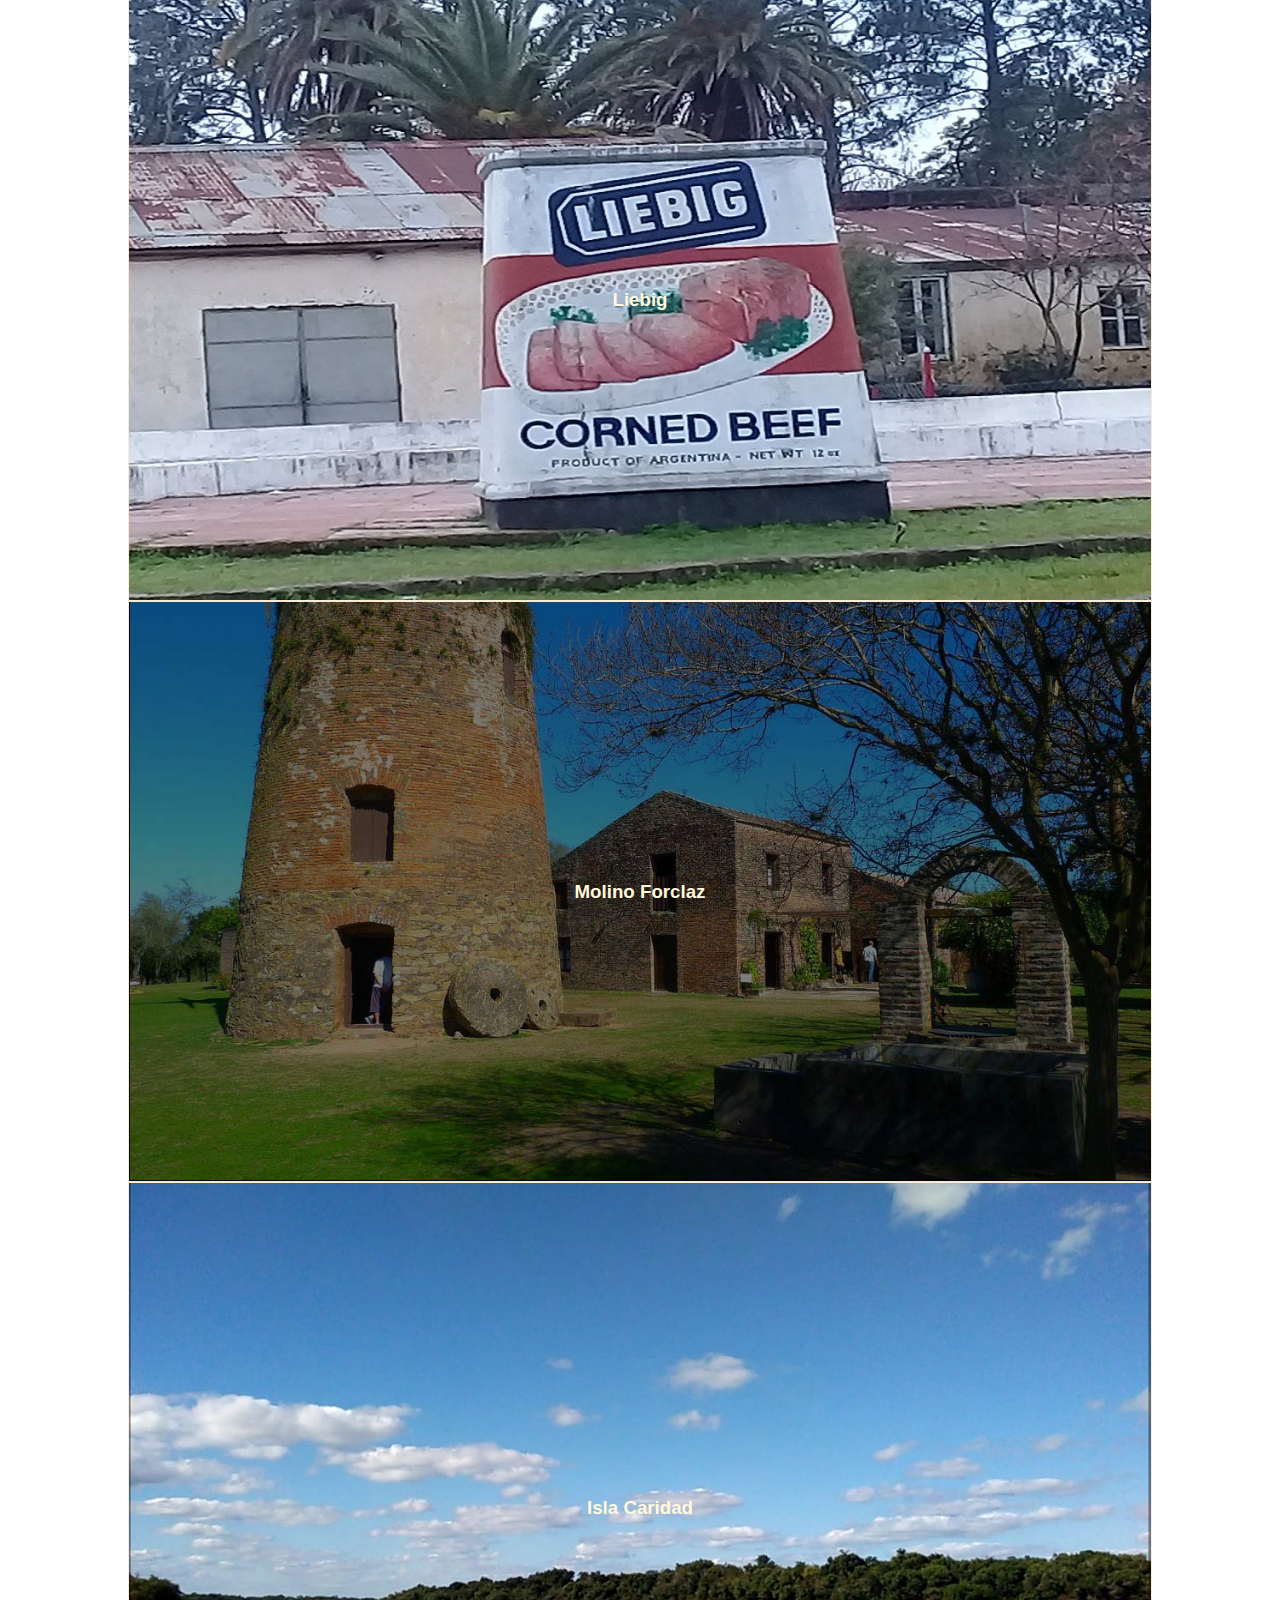
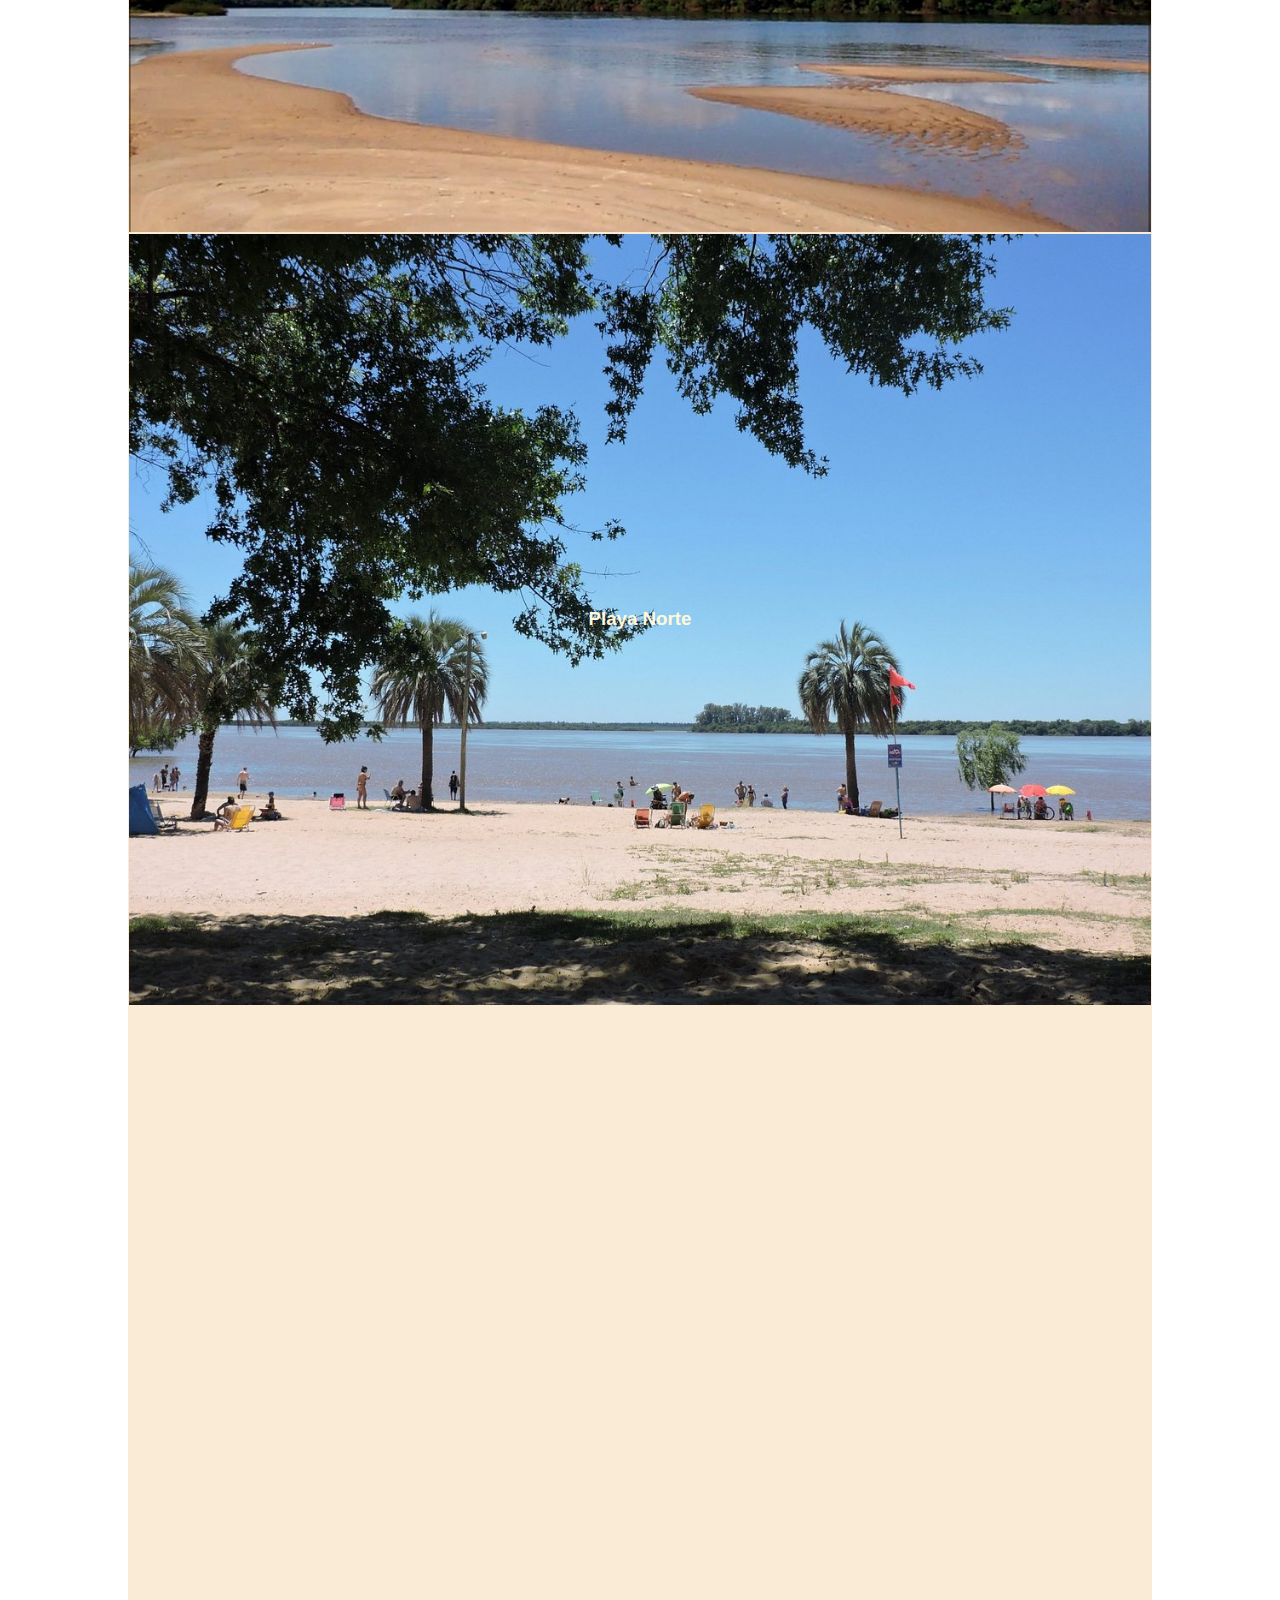
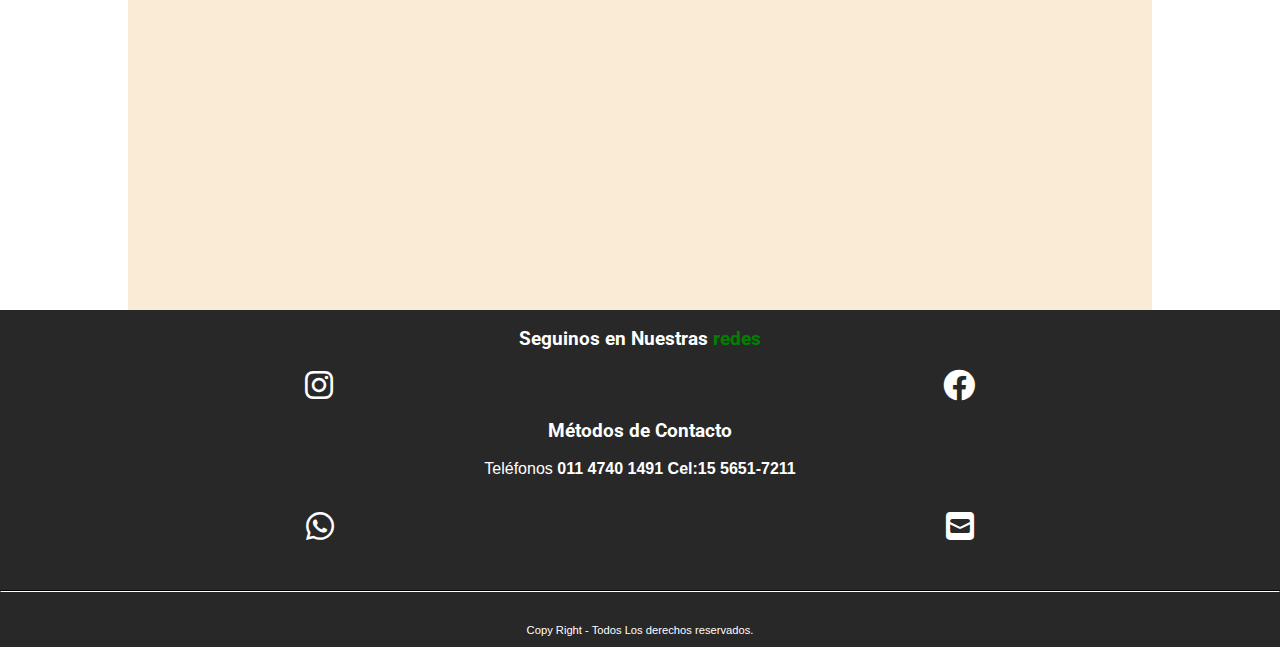
==== commit 0a8c79f4: "agregado de Liebig" ====
--- a/vistas/atractivos.html
+++ b/vistas/atractivos.html
@@ -49,7 +49,13 @@
                     <h3 class="atractivos__subtitle">Termas de Colón</h3>                
                 <a class="atractivos__link" href="https://www.tripadvisor.es/Attraction_Review-g312797-d2072940-Reviews-Termas_Colon-Colon_Province_of_Entre_Rios_Litoral.html" target="_blanc">
                     <img class="atractivos__img" src="../imagenes/termas.jpg" alt="Termas Colón">
-                </a>                
+                </a> 
+                </div> 
+                <div class="atractivos__fotos">  
+                    <h3 class="atractivos__subtitle">Liebig</h3>                
+                <a class="atractivos__link" href="https://www.tripadvisor.com.mx/Tourism-g2004758-Liebig_Province_of_Entre_Rios_Litoral-Vacations.html" target="_blanc">
+                    <img class="atractivos__img" src="../imgs/propaganda-de-la-vieja-liebig.jpg" alt="Liebig">
+                </a>                              
                 </div>
                 <div class="atractivos__fotos">
                     <h3 class="atractivos__subtitle">Molino Forclaz</h3>     
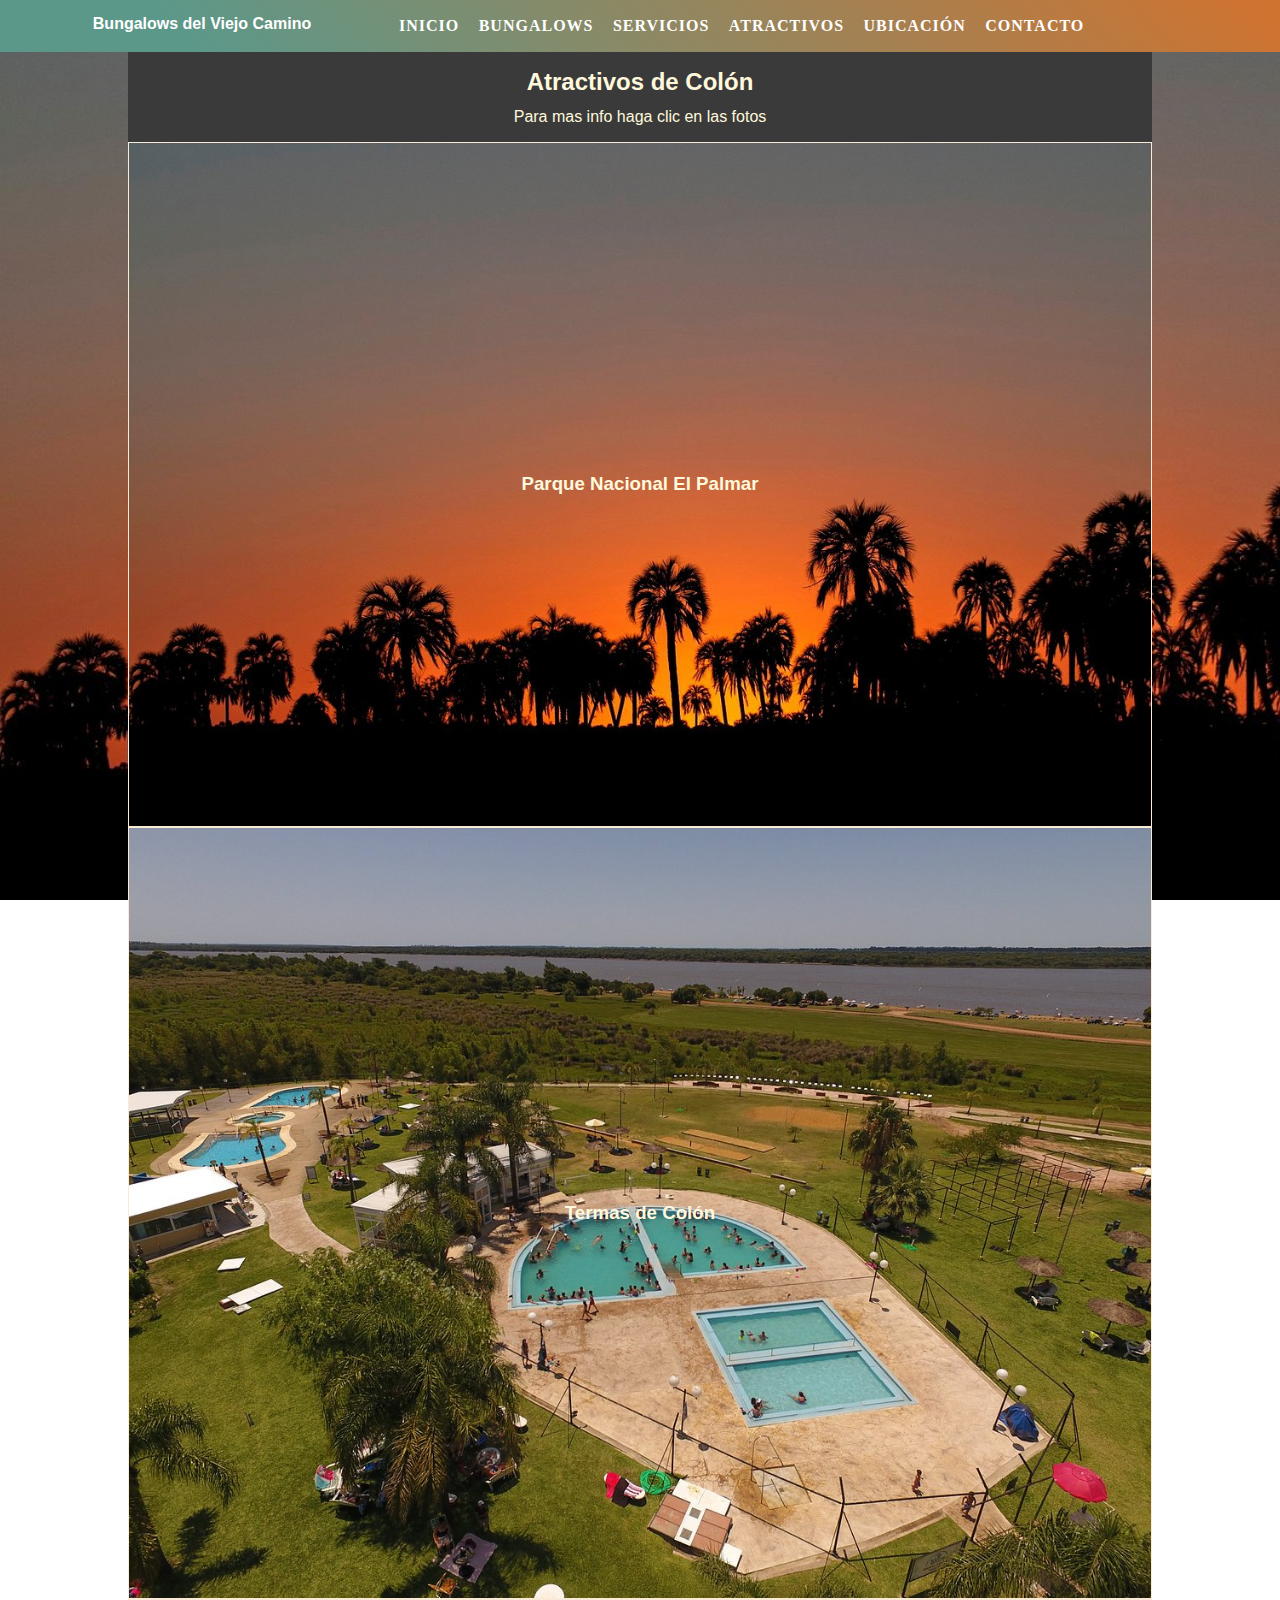
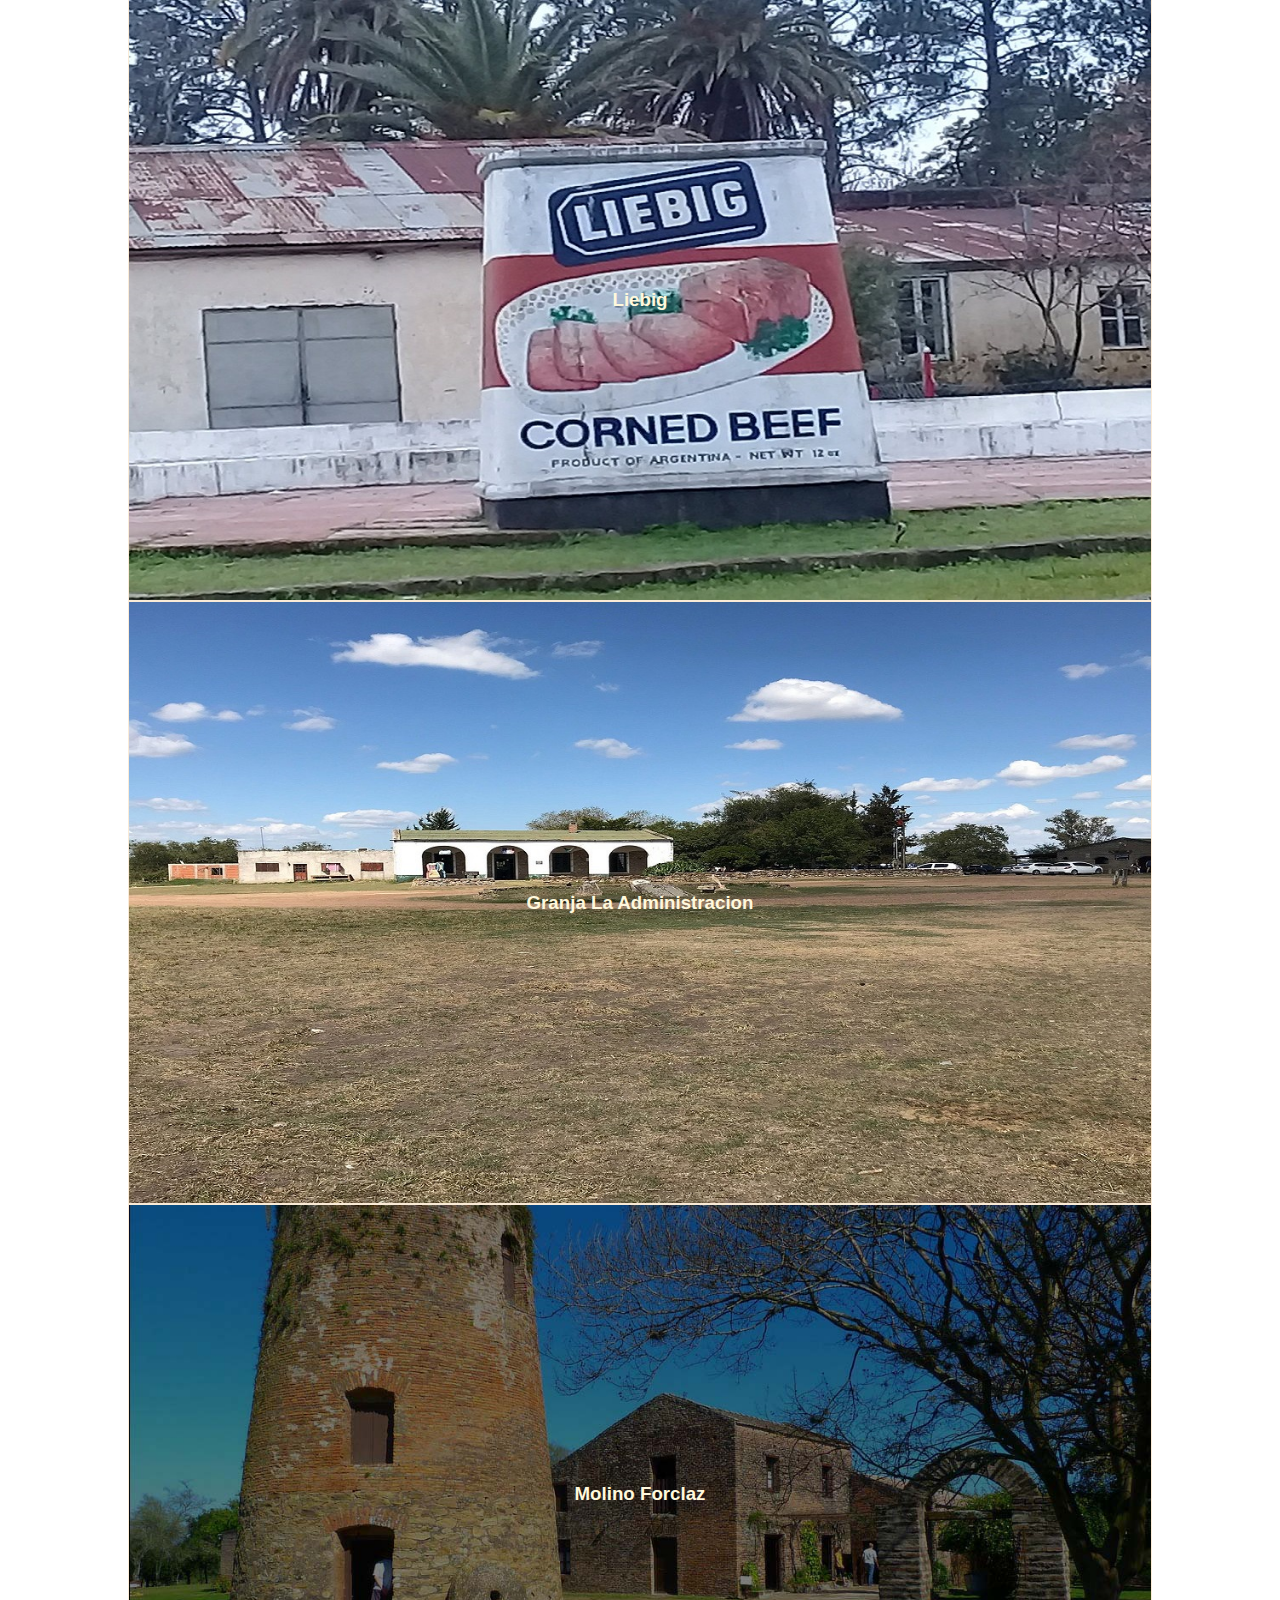
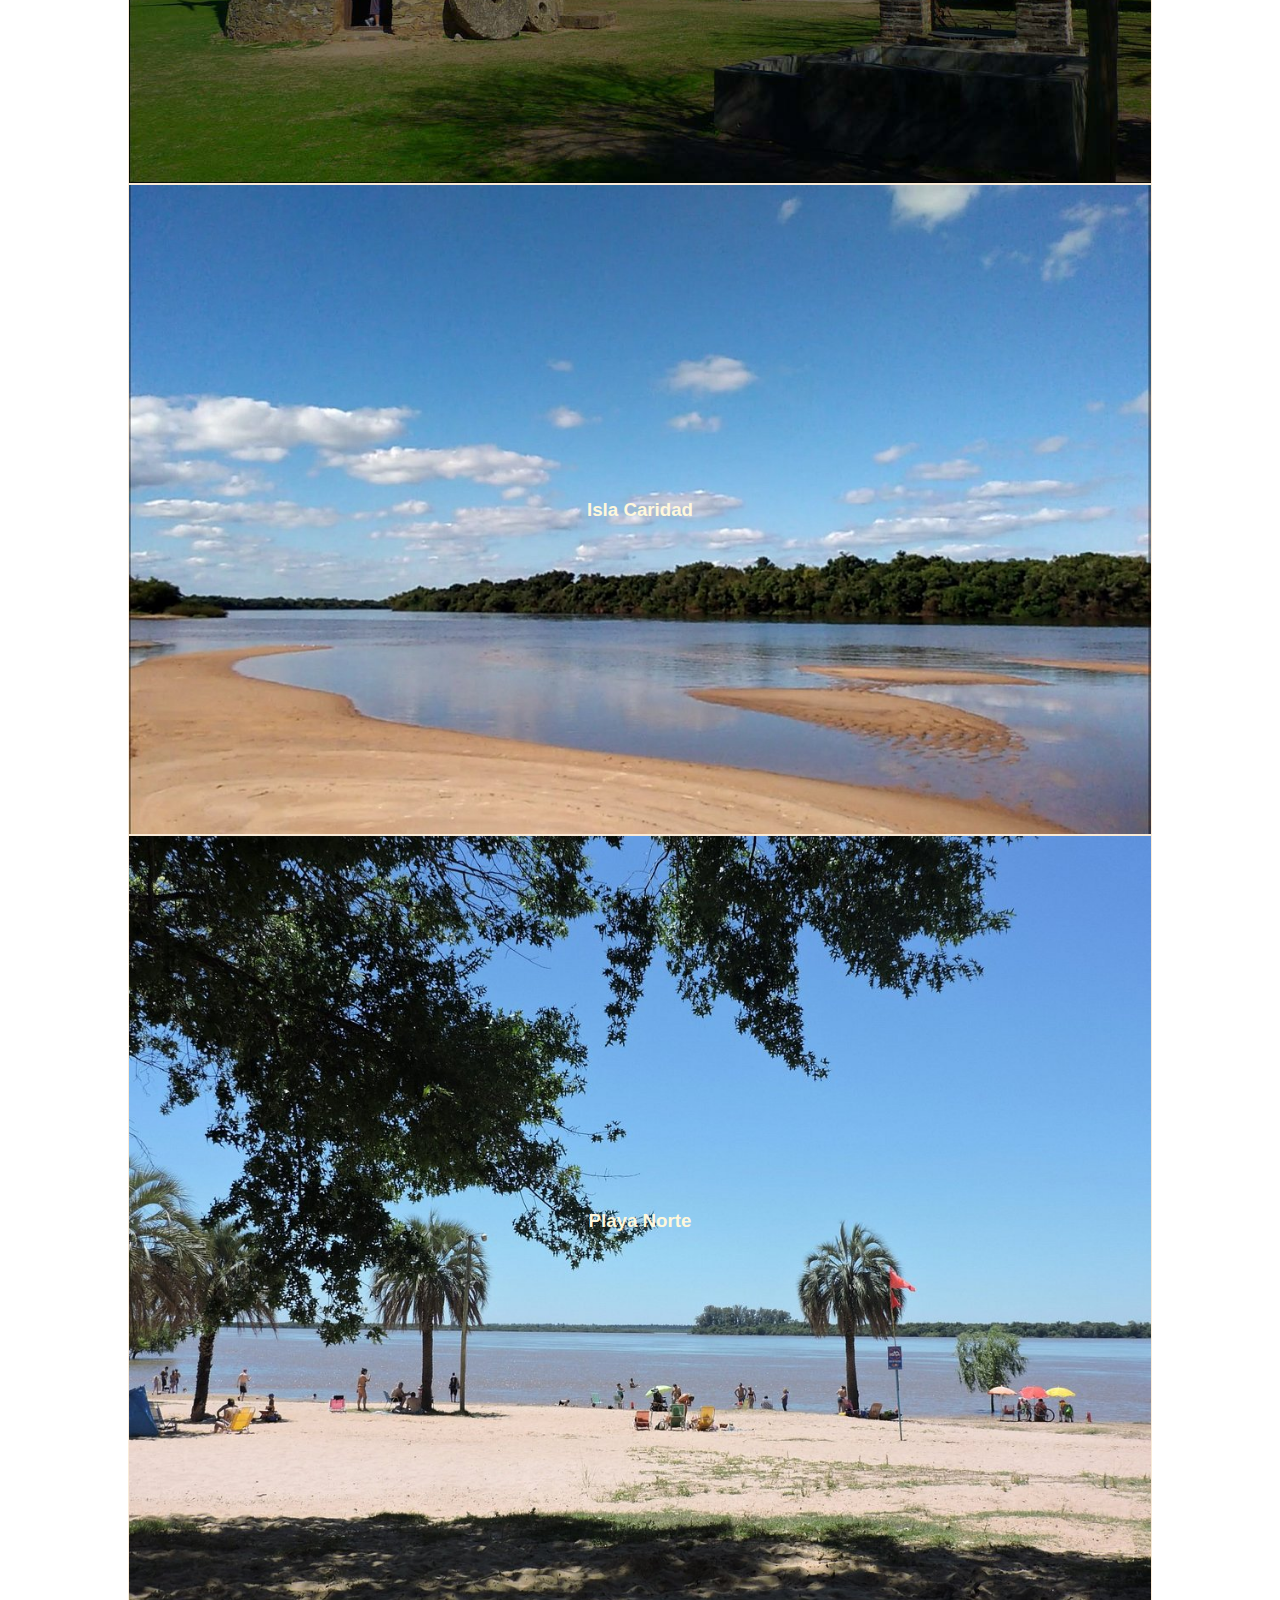
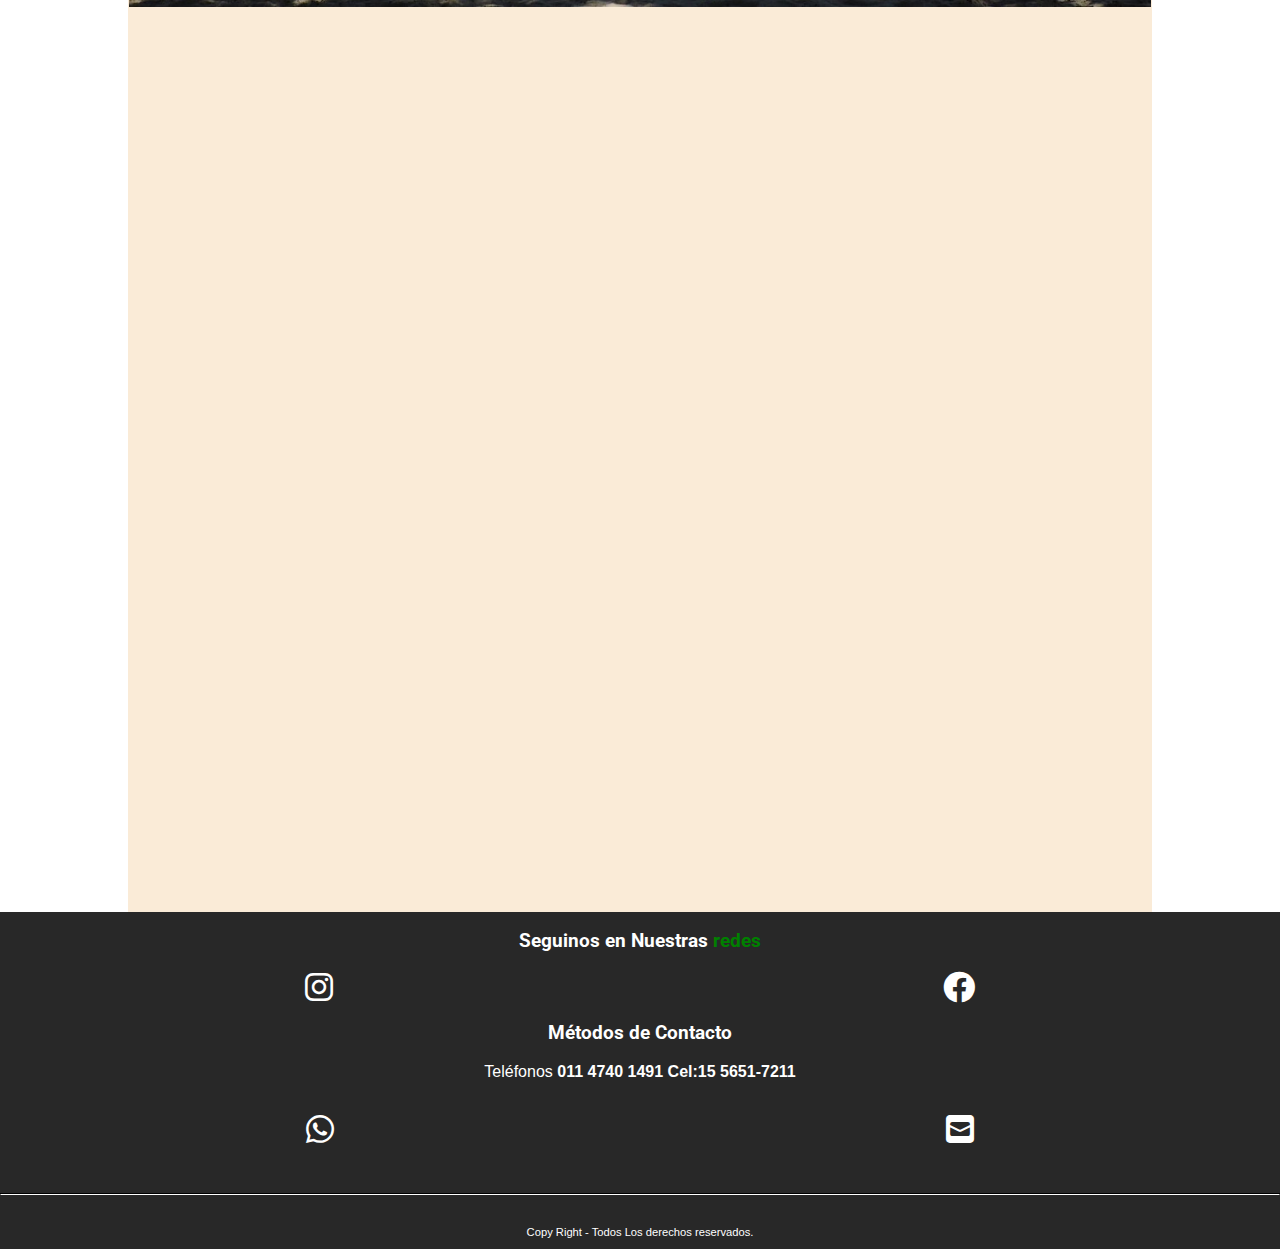
==== commit d3aa76d2: "agregado de Granja La Adm" ====
--- a/vistas/atractivos.html
+++ b/vistas/atractivos.html
@@ -57,6 +57,12 @@
                     <img class="atractivos__img" src="../imgs/propaganda-de-la-vieja-liebig.jpg" alt="Liebig">
                 </a>                              
                 </div>
+                <div class="atractivos__fotos">  
+                    <h3 class="atractivos__subtitle">Granja La Administracion</h3>                
+                <a class="atractivos__link" href="https://www.tripadvisor.com.mx/Attraction_Review-g1202662-d6677861-Reviews-Granja_La_Administracion-San_Jose_Province_of_Entre_Rios_Litoral.html" target="_blanc">
+                    <img class="atractivos__img" src="../imgs/granja-Administracion.jpg" alt="Granja La Administracion">
+                </a>                              
+                </div>
                 <div class="atractivos__fotos">
                     <h3 class="atractivos__subtitle">Molino Forclaz</h3>     
                     <a class="atractivos__link" href="https://www.tripadvisor.es/Attraction_Review-g312797-d3155216-Reviews-Molino_Forclaz-Colon_Province_of_Entre_Rios_Litoral.html" target="_blanc">
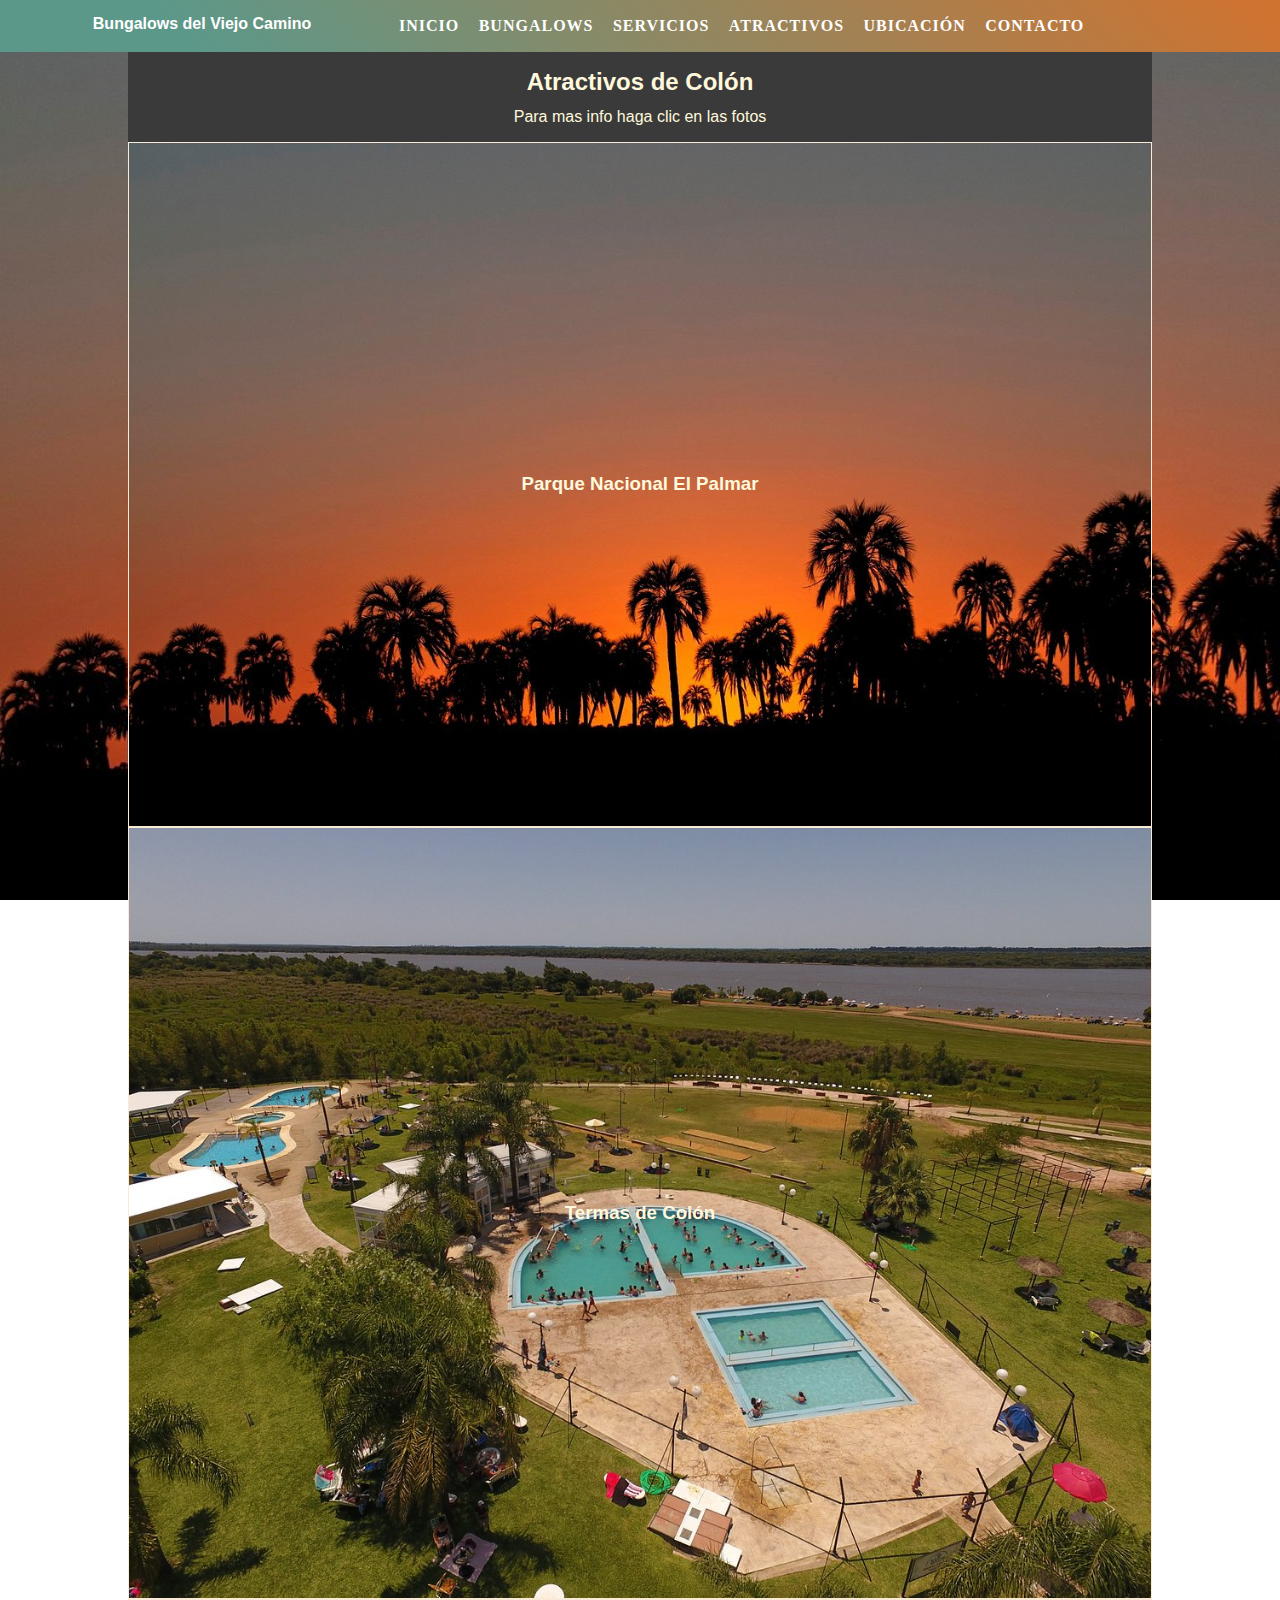
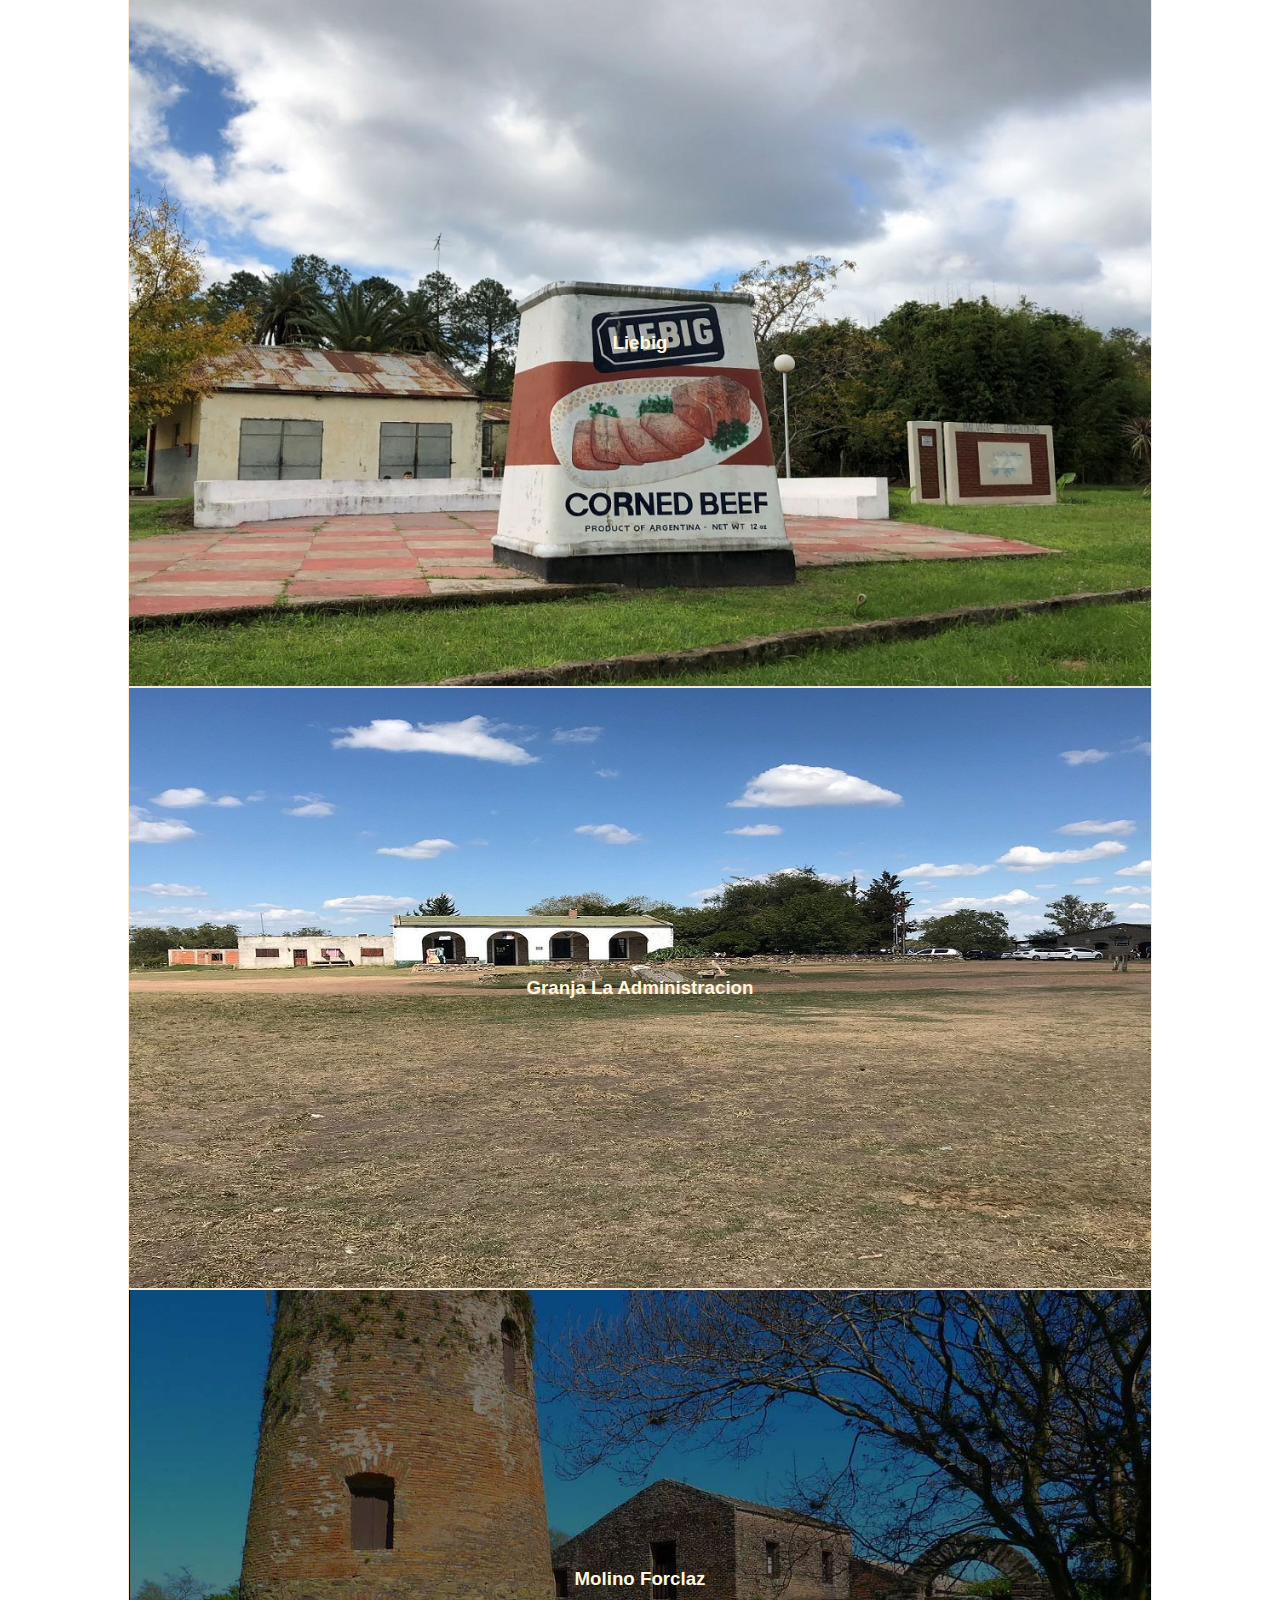
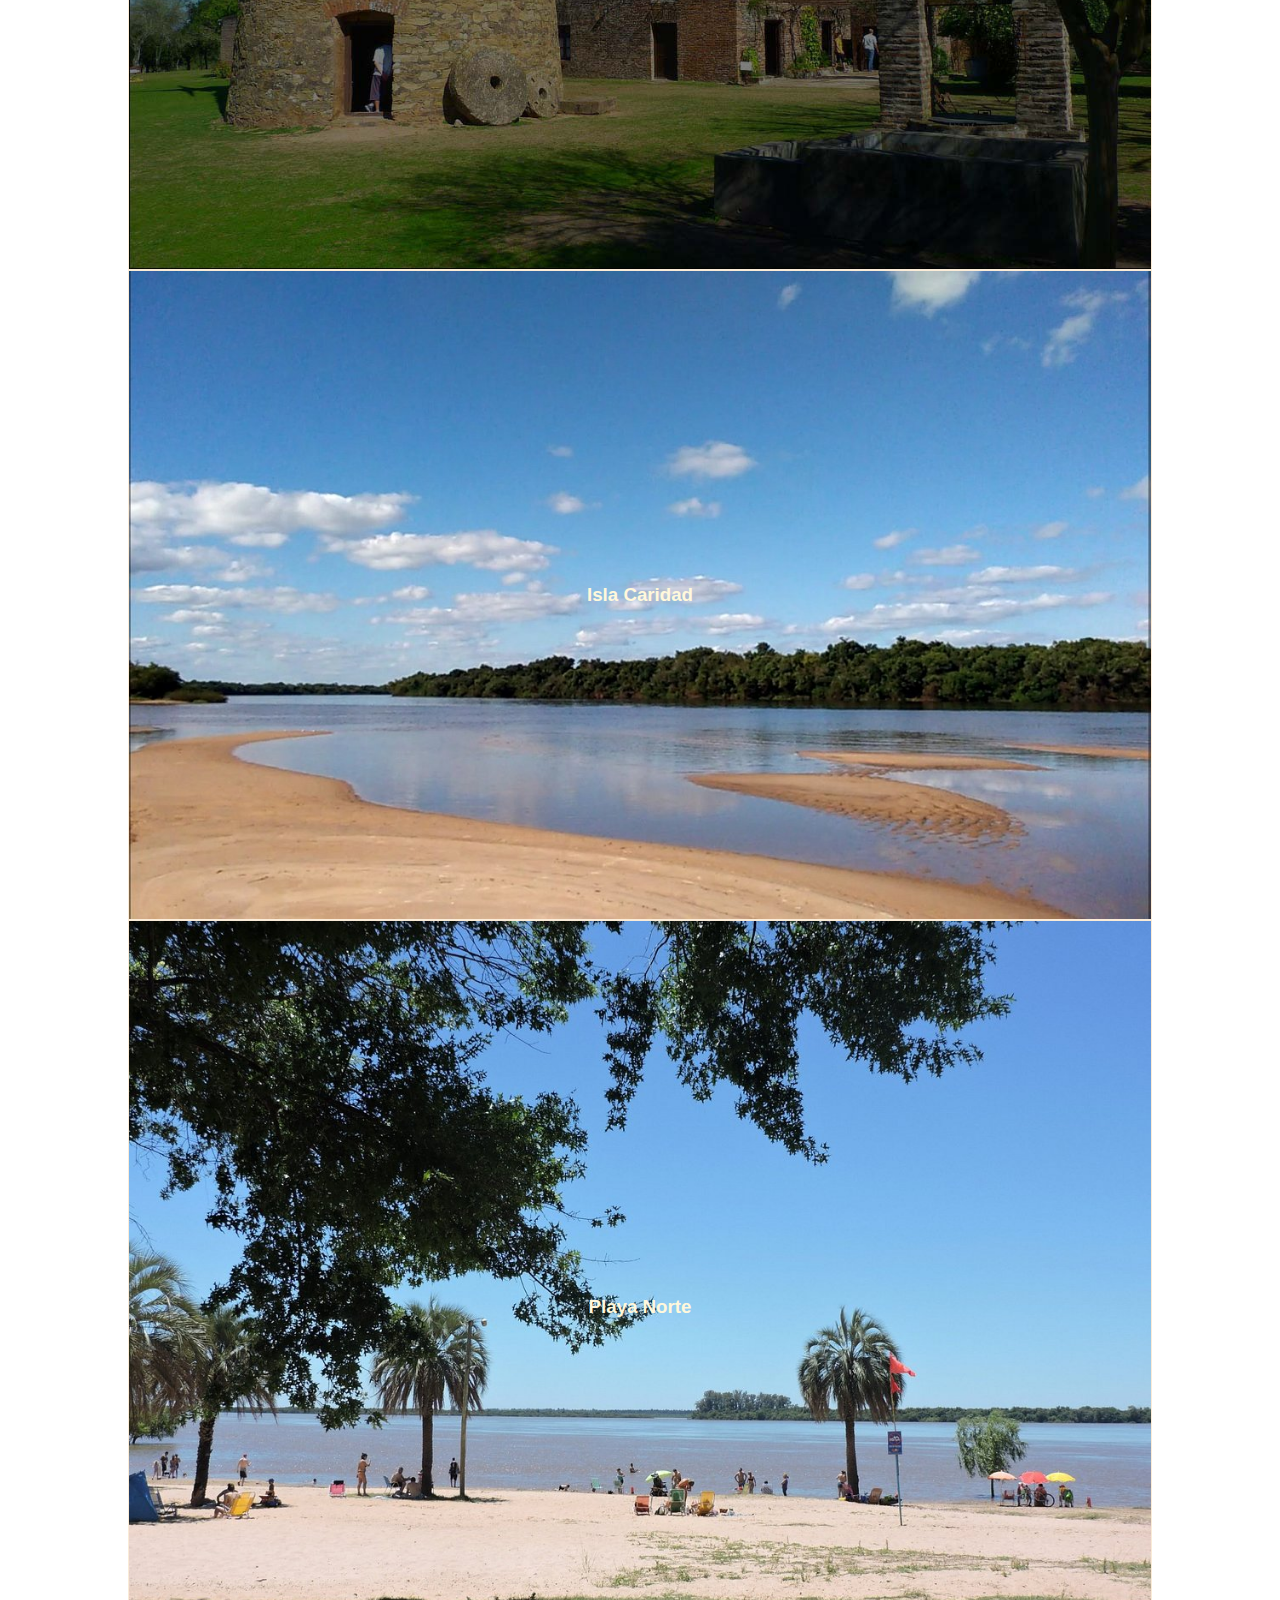
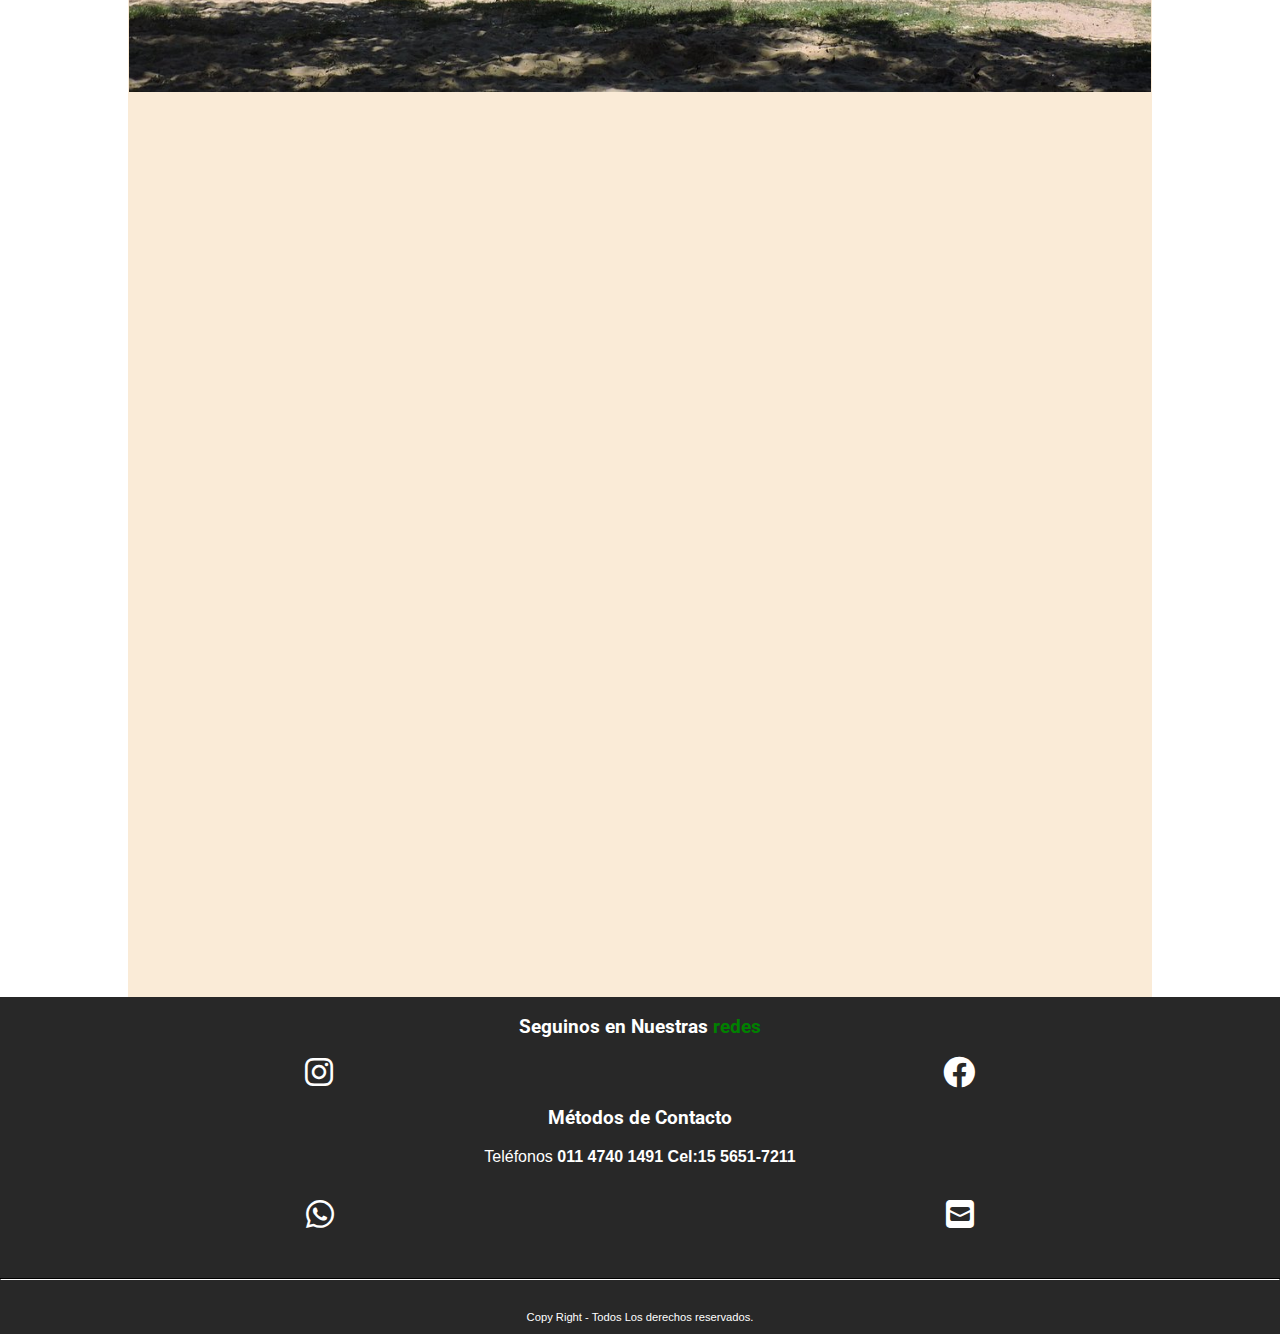
==== commit 7bdbd4ba: "cambio de foto liebig" ====
--- a/vistas/atractivos.html
+++ b/vistas/atractivos.html
@@ -40,32 +40,32 @@
            </div>           
            <div class="atractivos__contenedor">
                 <div class="atractivos__fotos">
-                    <h3 class="atractivos__subtitle bounce-in-top "> Parque Nacional El Palmar</h3>     
-					<a class="atractivos__link" href="https://www.tripadvisor.es/Attraction_Review-g312797-d2417378-Reviews-Parque_Nacional_El_Palmar-Colon_Province_of_Entre_Rios_Litoral.html#/media-atf/2417378/277932740:p/?albumid=-160&type=0&category=-160" target="_blanc">
+                    <h3 class="atractivos__subtitle bounce-in-top ">Parque Nacional El Palmar</h3>     
+					<a class="atractivos__link" href="https://www.argentina.gob.ar/parquesnacionales/elpalmar" target="_blanc">
 					<img class="atractivos__img" src="../imagenes/parque-nacional-el-palmar.jpg" alt="Parque parque nacional el palmar">
 					 </a>
                 </div>
                  <div class="atractivos__fotos">  
                     <h3 class="atractivos__subtitle">Termas de Colón</h3>                
-                <a class="atractivos__link" href="https://www.tripadvisor.es/Attraction_Review-g312797-d2072940-Reviews-Termas_Colon-Colon_Province_of_Entre_Rios_Litoral.html" target="_blanc">
+                <a class="atractivos__link" href="https://termascolon.gov.ar/" target="_blanc">
                     <img class="atractivos__img" src="../imagenes/termas.jpg" alt="Termas Colón">
                 </a> 
                 </div> 
                 <div class="atractivos__fotos">  
                     <h3 class="atractivos__subtitle">Liebig</h3>                
-                <a class="atractivos__link" href="https://www.tripadvisor.com.mx/Tourism-g2004758-Liebig_Province_of_Entre_Rios_Litoral-Vacations.html" target="_blanc">
-                    <img class="atractivos__img" src="../imgs/propaganda-de-la-vieja-liebig.jpg" alt="Liebig">
+                <a class="atractivos__link" href="https://www.turismodebolsillo.com.ar/argentina/pueblo-liebig-una-visita-al-pasado.html/100661" target="_blanc">
+                    <img class="atractivos__img" src="../imgs/liebigPueblo.jpg" alt="Liebig">
                 </a>                              
                 </div>
                 <div class="atractivos__fotos">  
                     <h3 class="atractivos__subtitle">Granja La Administracion</h3>                
-                <a class="atractivos__link" href="https://www.tripadvisor.com.mx/Attraction_Review-g1202662-d6677861-Reviews-Granja_La_Administracion-San_Jose_Province_of_Entre_Rios_Litoral.html" target="_blanc">
+                <a class="atractivos__link" href="https://www.facebook.com/Granja-La-Administraci%C3%B3n-1504531013149781/" target="_blanc">
                     <img class="atractivos__img" src="../imgs/granja-Administracion.jpg" alt="Granja La Administracion">
                 </a>                              
                 </div>
                 <div class="atractivos__fotos">
                     <h3 class="atractivos__subtitle">Molino Forclaz</h3>     
-                    <a class="atractivos__link" href="https://www.tripadvisor.es/Attraction_Review-g312797-d3155216-Reviews-Molino_Forclaz-Colon_Province_of_Entre_Rios_Litoral.html" target="_blanc">
+                    <a class="atractivos__link" href="https://molinoforclaz.com/" target="_blanc">
                         <img class="atractivos__img" src="../imagenes/molinoForclaz.jpg" alt="Molino Forclaz">
                     </a>
                 </div>
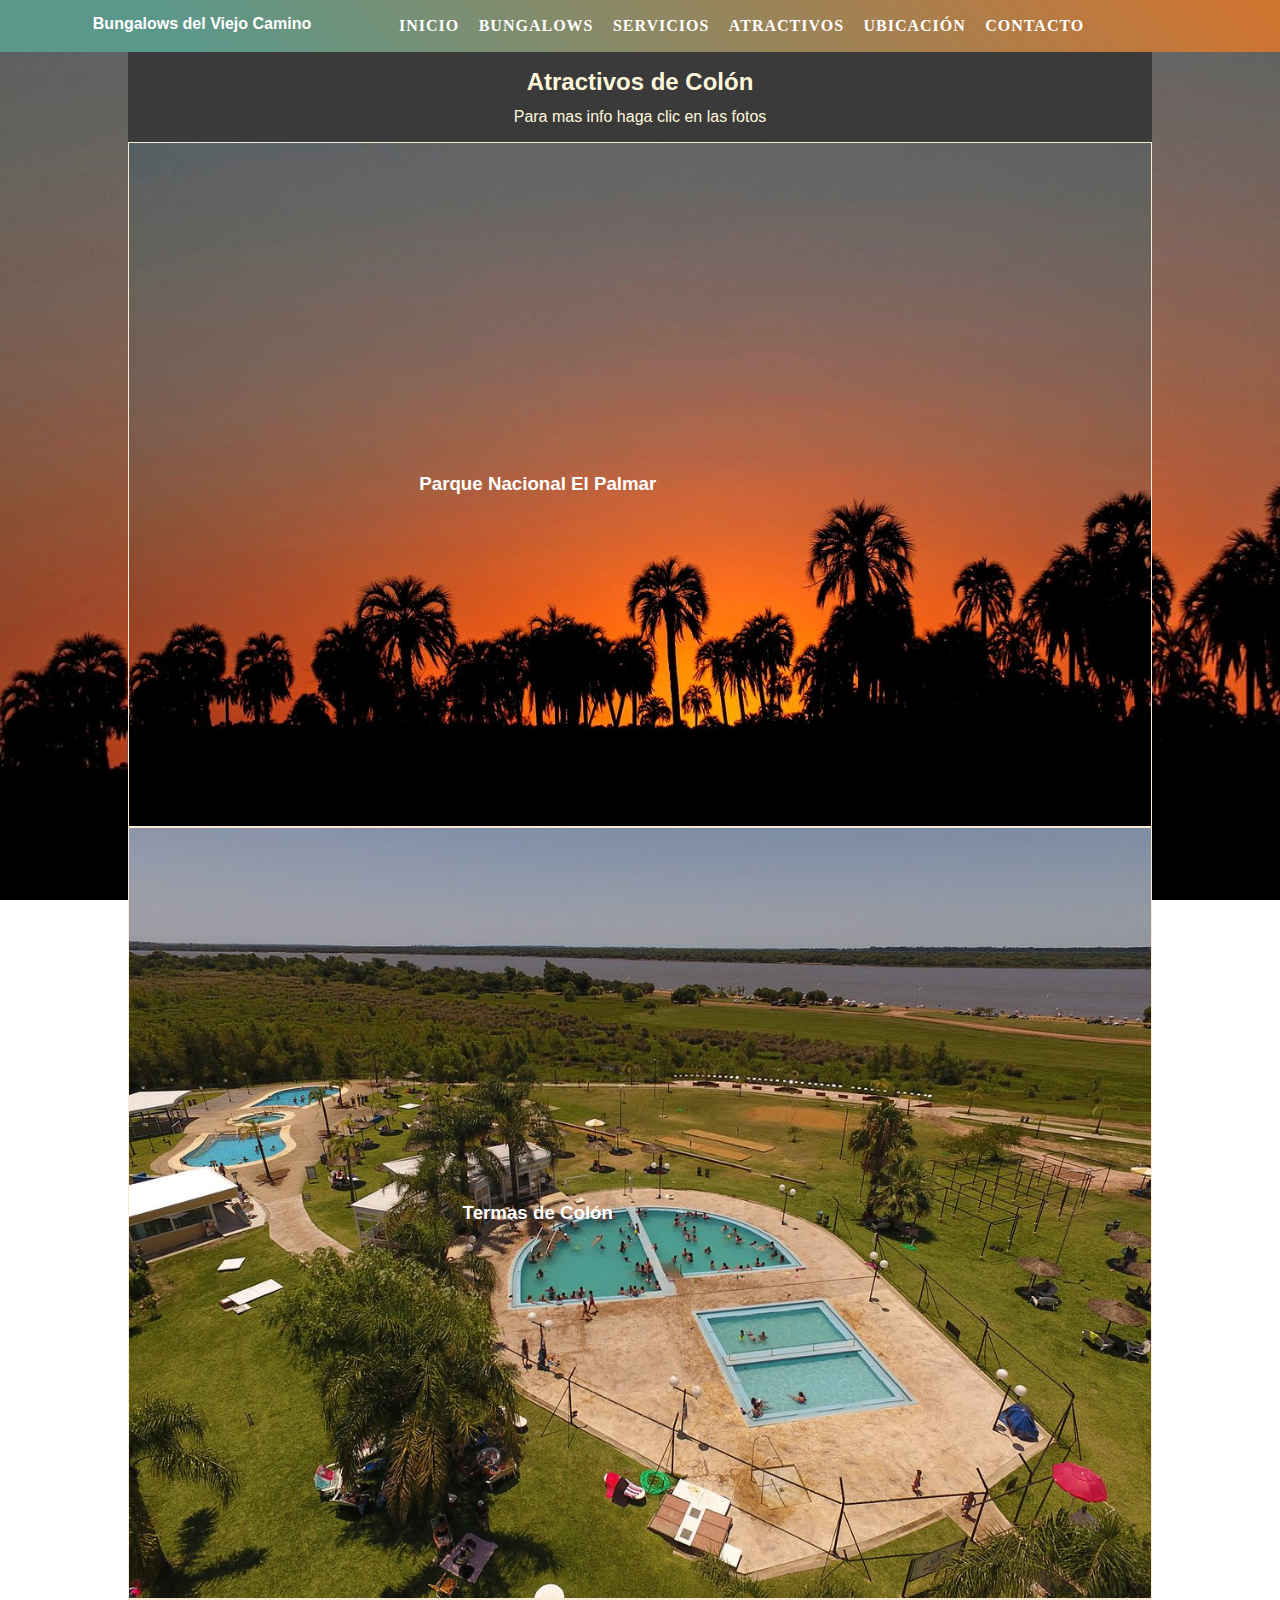
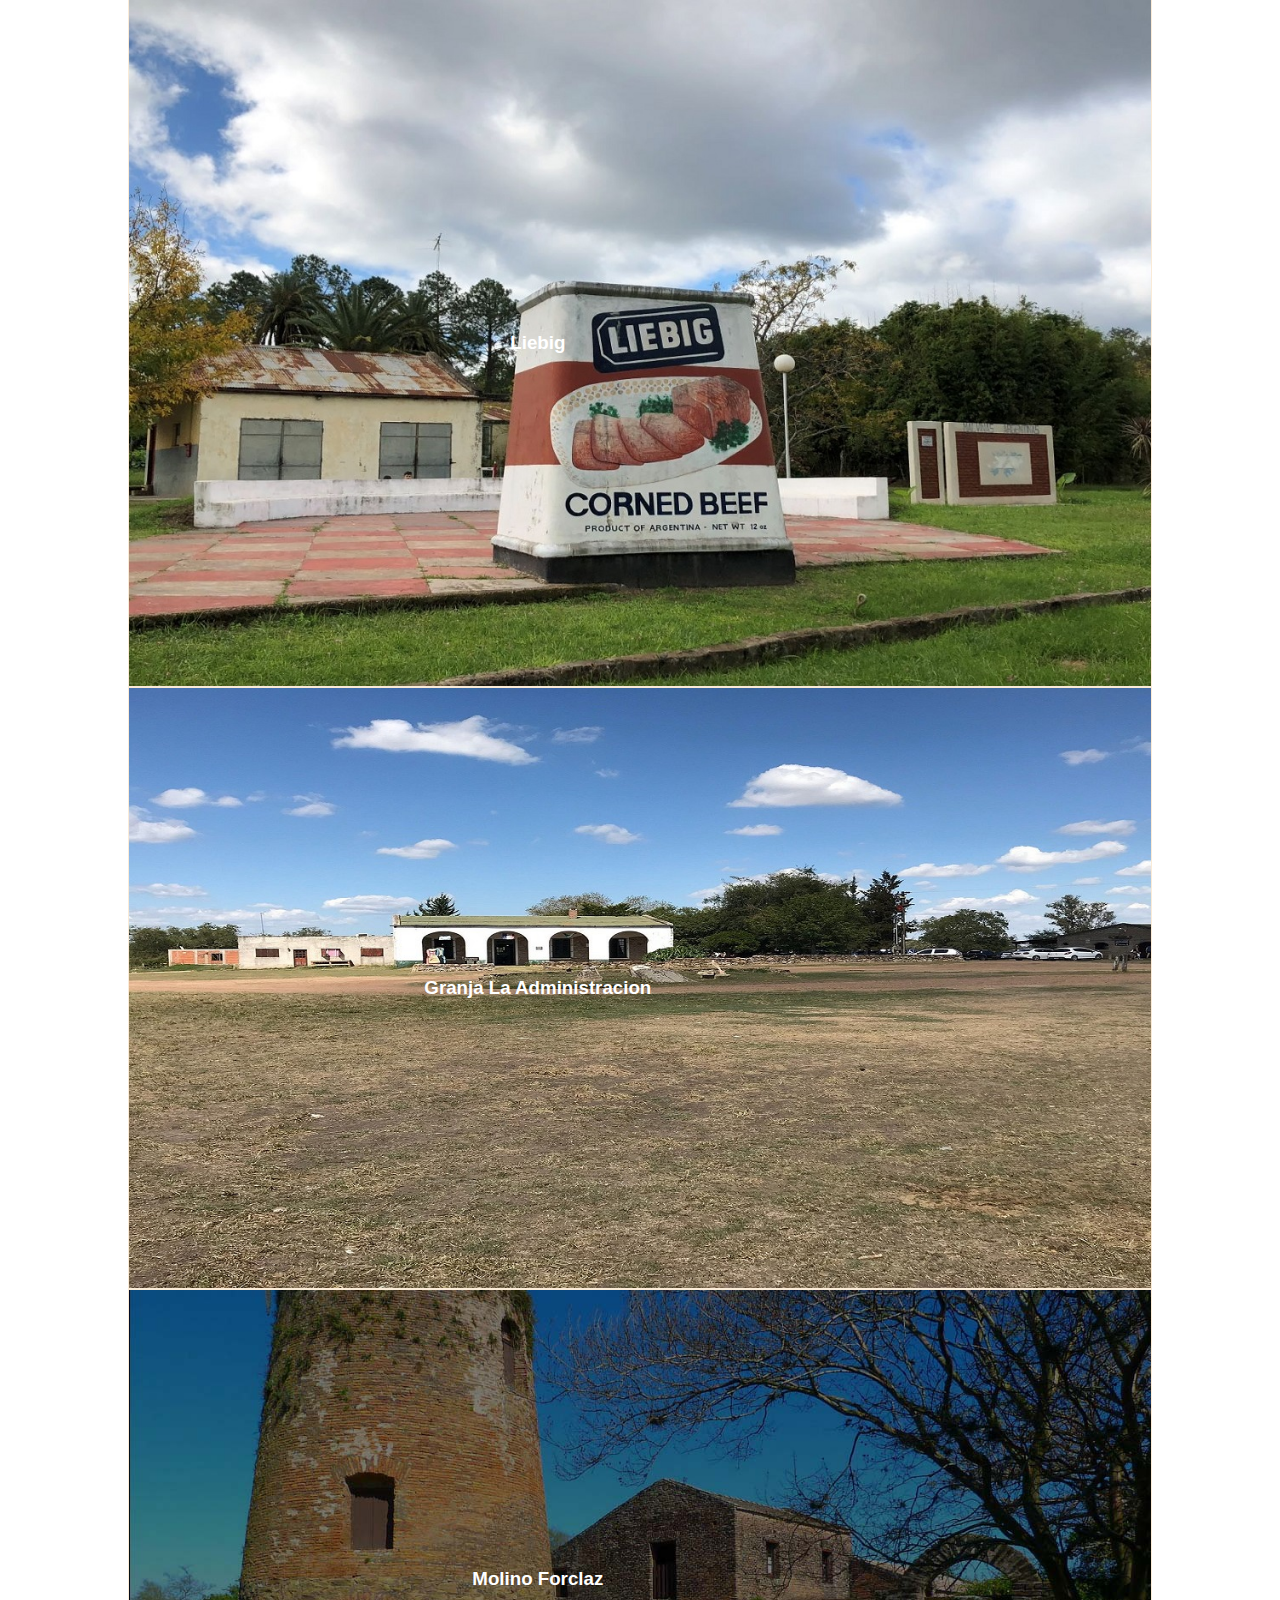
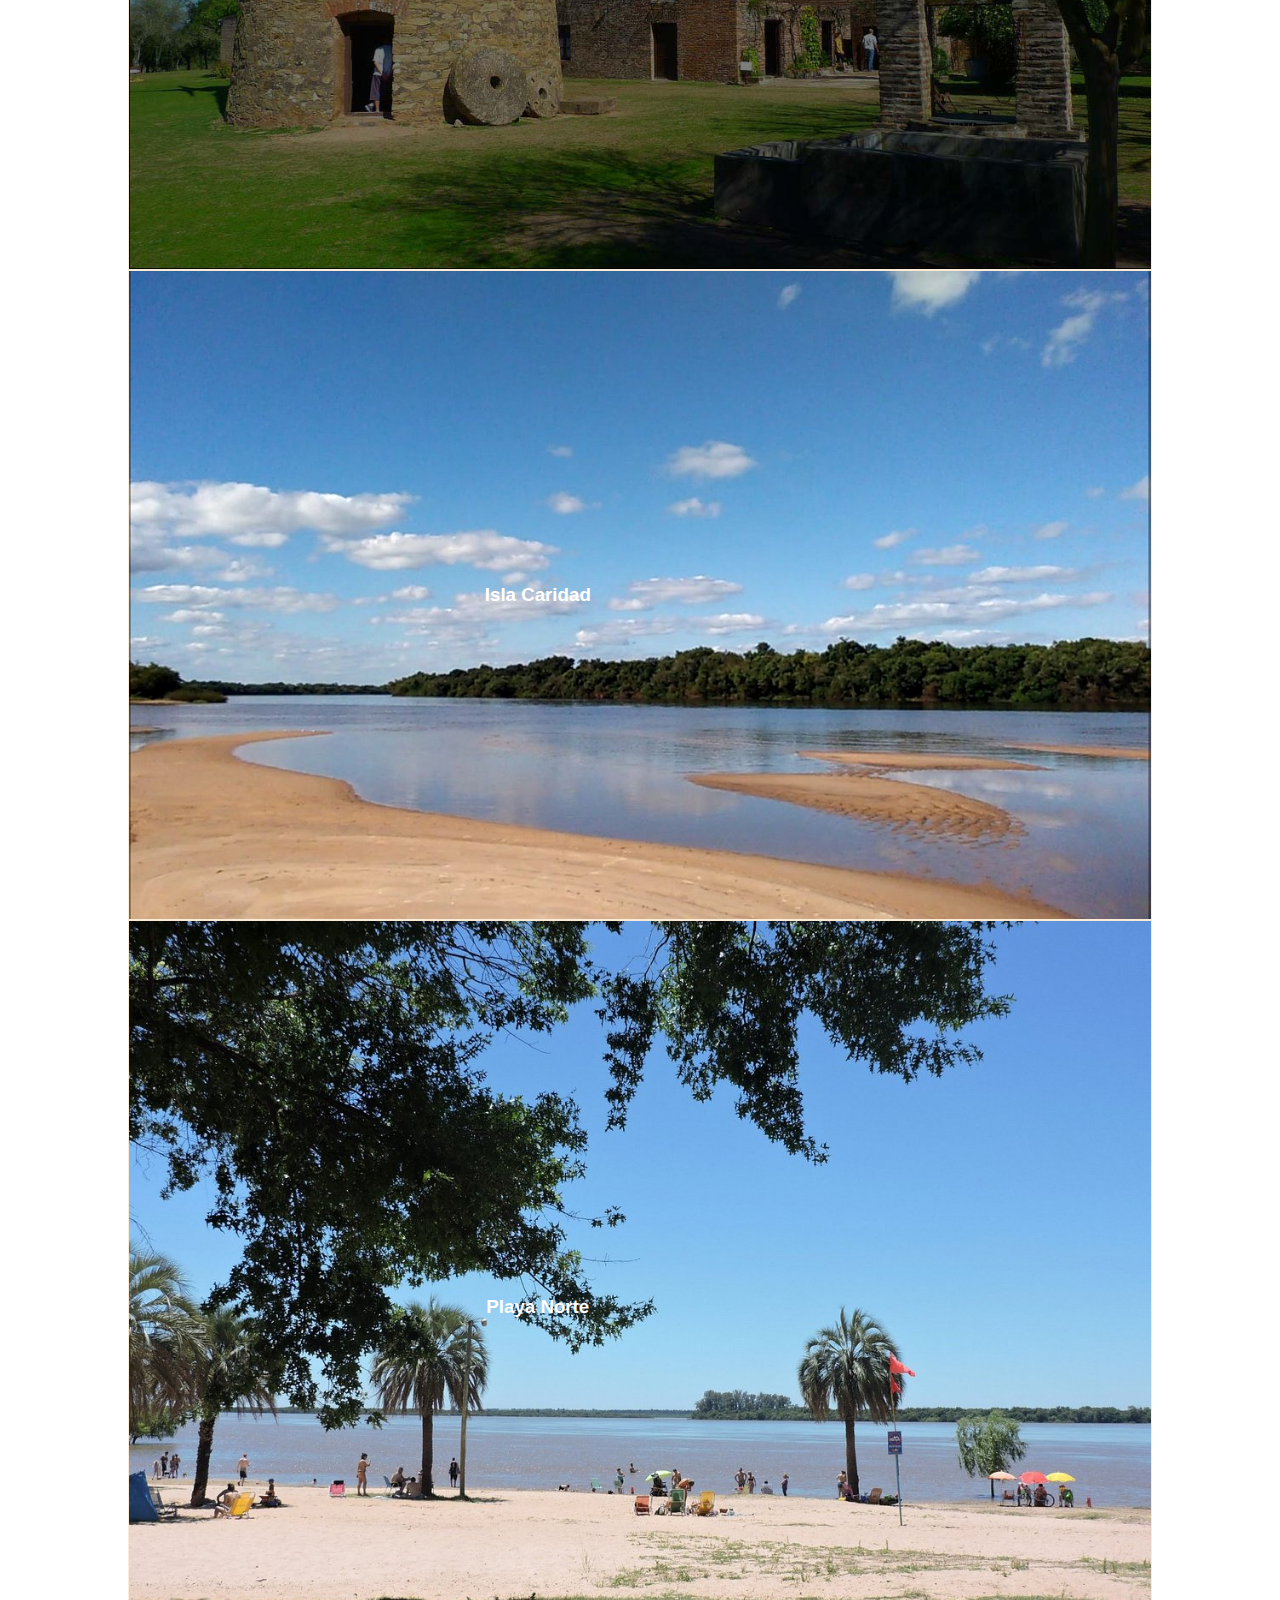
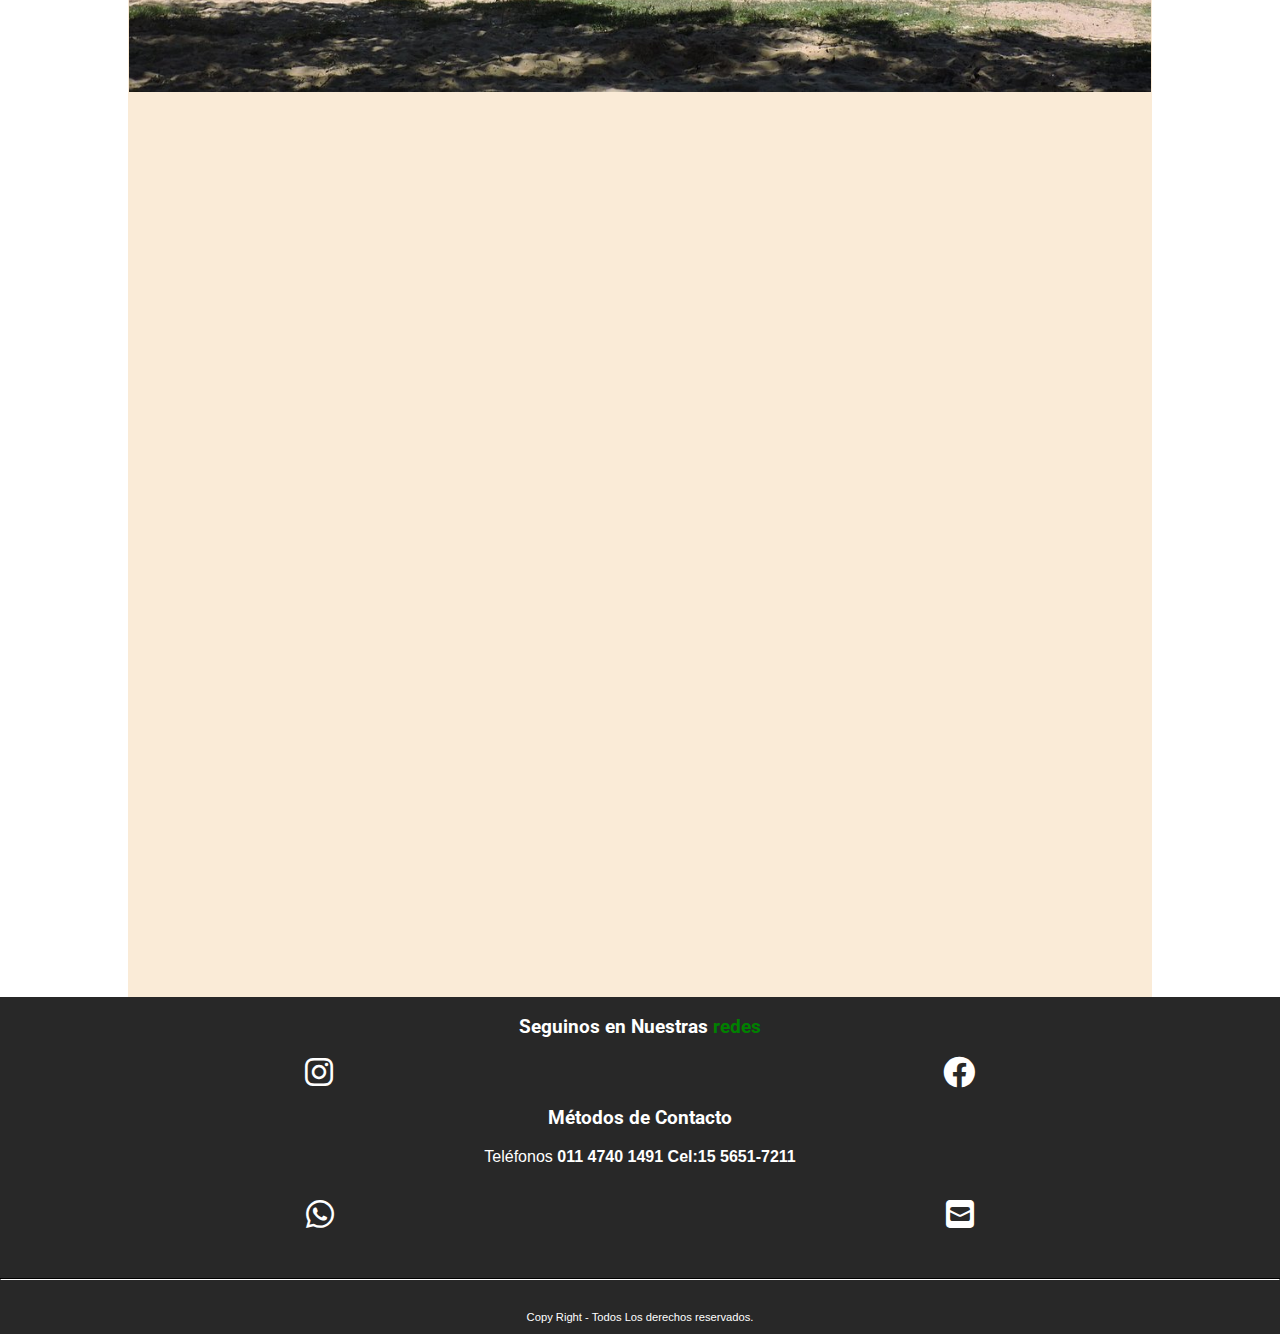
==== commit 5c30ba36: "position efecto" ====
--- a/vistas/atractivos.html
+++ b/vistas/atractivos.html
@@ -35,48 +35,48 @@
     <main class="main"> 
         <section class="atractivos">
            <div class="atractivos__header">
-               <h2 class="atractivos__titulo flicker-in-1 "> Atractivos de Colón</h2>
+               <h2 class="atractivos__titulo flicker-in-1"> Atractivos de Colón</h2>
            	   <p class="atractivos__texto">Para mas info haga clic en las fotos</p>
            </div>           
            <div class="atractivos__contenedor">
                 <div class="atractivos__fotos">
-                    <h3 class="atractivos__subtitle bounce-in-top ">Parque Nacional El Palmar</h3>     
+                    <h3 class="atractivos__subtitle bounce-in-top">Parque Nacional El Palmar</h3>     
 					<a class="atractivos__link" href="https://www.argentina.gob.ar/parquesnacionales/elpalmar" target="_blanc">
 					<img class="atractivos__img" src="../imagenes/parque-nacional-el-palmar.jpg" alt="Parque parque nacional el palmar">
 					 </a>
                 </div>
                  <div class="atractivos__fotos">  
-                    <h3 class="atractivos__subtitle">Termas de Colón</h3>                
-                <a class="atractivos__link" href="https://termascolon.gov.ar/" target="_blanc">
+                    <h3 class="atractivos__subtitle bounce-in-top">Termas de Colón</h3>                
+                <a class="atractivos__link" href="https://m.facebook.com/termascolonoficial/" target="_blanc">
                     <img class="atractivos__img" src="../imagenes/termas.jpg" alt="Termas Colón">
                 </a> 
                 </div> 
                 <div class="atractivos__fotos">  
-                    <h3 class="atractivos__subtitle">Liebig</h3>                
+                    <h3 class="atractivos__subtitle bounce-in-top">Liebig</h3>                
                 <a class="atractivos__link" href="https://www.turismodebolsillo.com.ar/argentina/pueblo-liebig-una-visita-al-pasado.html/100661" target="_blanc">
                     <img class="atractivos__img" src="../imgs/liebigPueblo.jpg" alt="Liebig">
                 </a>                              
                 </div>
                 <div class="atractivos__fotos">  
-                    <h3 class="atractivos__subtitle">Granja La Administracion</h3>                
+                    <h3 class="atractivos__subtitle bounce-in-top">Granja La Administracion</h3>                
                 <a class="atractivos__link" href="https://www.facebook.com/Granja-La-Administraci%C3%B3n-1504531013149781/" target="_blanc">
                     <img class="atractivos__img" src="../imgs/granja-Administracion.jpg" alt="Granja La Administracion">
                 </a>                              
                 </div>
                 <div class="atractivos__fotos">
-                    <h3 class="atractivos__subtitle">Molino Forclaz</h3>     
+                    <h3 class="atractivos__subtitle bounce-in-top">Molino Forclaz</h3>     
                     <a class="atractivos__link" href="https://molinoforclaz.com/" target="_blanc">
                         <img class="atractivos__img" src="../imagenes/molinoForclaz.jpg" alt="Molino Forclaz">
                     </a>
                 </div>
                 <div class="atractivos__fotos">
-                    <h3 class="atractivos__subtitle">Isla Caridad</h3>     
+                    <h3 class="atractivos__subtitle bounce-in-top">Isla Caridad</h3>     
                     <a class="atractivos__link" href="https://www.tripadvisor.es/Attraction_Review-g312797-d13795003-Reviews-Isla_Caridad-Colon_Province_of_Entre_Rios_Litoral.html" target="_blanc">
                         <img class="atractivos__img" src="../imagenes/IslaCaridad.jpg" alt="Isla Caridad">
                     </a>
                 </div>
                 <div class="atractivos__fotos">
-                    <h3 class="atractivos__subtitle">Playa Norte</h3>     
+                    <h3 class="atractivos__subtitle bounce-in-top">Playa Norte</h3>     
                     <a class="atractivos__link" href="https://www.tripadvisor.es/Attraction_Review-g312797-d11856618-Reviews-Playa_Norte-Colon_Province_of_Entre_Rios_Litoral.html" target="_blanc">
                         <img class="atractivos__img" src="../imagenes/playanorte.jpg" alt="Playa Norte">
                     </a>
--- a/estilos/main.css
+++ b/estilos/main.css
@@ -344,6 +344,16 @@
   display: inline-block;
 }
 
+.bungalows__articulo--link {
+  text-decoration: none;
+  padding: 4px;
+  background: green;
+  color: #fff;
+  display: inline-block;
+  margin-top: 0.01em;
+  font-size: 0.8em;
+}
+
 .bungalows__articulo--img {
   width: 100%;
   height: 200px;
@@ -723,7 +733,8 @@
 .atractivos__subtitle {
   position: absolute;
   top: 50%;
-  left: 50%;
+  left: 40%;
+  color: #fff;
   -webkit-transform: translate(-50%, -50%);
           transform: translate(-50%, -50%);
 }
